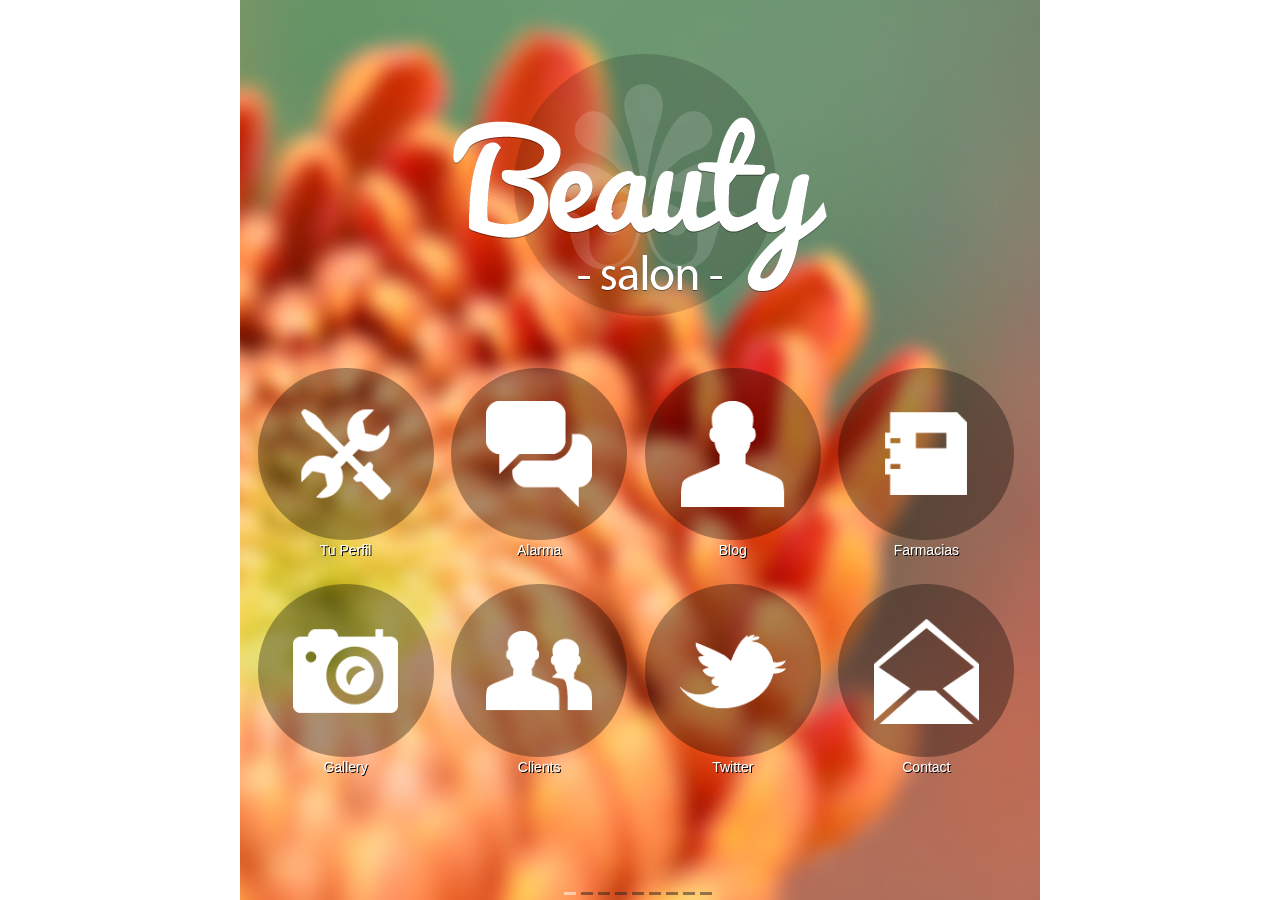
==== index.html @ 7cb4a7c5 "local store 3" ====
<!DOCTYPE html PUBLIC "-//W3C//DTD XHTML 1.0 Transitional//EN" "http://www.w3.org/TR/xhtml1/DTD/xhtml1-transitional.dtd">
<html xmlns="http://www.w3.org/1999/xhtml">
<head>
<meta http-equiv="Content-Type" content="text/html; charset=utf-8" />
<meta name="viewport" content="width=device-width, initial-scale=1, maximum-scale=1" />
<meta name="apple-mobile-web-app-capable" content="yes" />
<meta name="apple-mobile-web-app-status-bar-style" content="black" />
<link rel="apple-touch-icon" href="images/apple-touch-icon.png" />
<link rel="apple-touch-startup-image" href="images/apple-touch-startup-image-320x460.png" />
<meta name="author" content="FamousThemes" />
<meta name="description" content="GoMobile - A next generation web app theme" />
<meta name="keywords" content="mobile web app, mobile template, mobile design, mobile app design, mobile app theme, mobile wordpress theme, my mobile app" />
<title>Pildora</title>
<link type="text/css" rel="stylesheet" href="css/style.css"/>
<link type="text/css" rel="stylesheet" href="colors/beauty/beauty.css"/>
<link type="text/css" rel="stylesheet" href="css/idangerous.swiper.css"/>
<link type="text/css" rel="stylesheet" href="css/swipebox.css"/>
<link href='http://fonts.googleapis.com/css?family=Courgette' rel='stylesheet' type='text/css'/>
<script type="text/javascript" src="js/jquery-1.10.1.min.js"></script>
<script src="js/jquery.validate.min.js" type="text/javascript"></script>

<!-- guarda en el localstorage cada vez que digita un dato-->
<script>

function checkLocalStorageSupport() {
 try {
   return 'localStorage' in window && window['localStorage'] !== null; } catch (e) {
   return false;
 }
}

function onClick()
  {
  if(checkLocalStorageSupport)
  {
  window.localStorage.setItem("NumeroPastas",document.getElementById("NumeroPastas").value);
  
  var NumeroPastas = window.localStorage.getItem("NumeroPastas");
  
  alert(NumeroPastas);
  
  	}
  }
  
  
        
</script>
</head>
<body>
  <div id="header">
      <div class="gohome radius20"><a href="#"><img src="images/icons/home.png" alt="" title="" /></a></div>
      <div class="gomenu radius20"><a href="#" onclick="swiperParent.swipeTo(8);"><img src="images/icons/contact.png" alt="" title="" /></a></div>
  </div>
  <div class="swiper-container swiper-parent">
    <div class="swiper-wrapper">
    
      <!--Menu page-->
      <div class="swiper-slide sliderbg_menu">
          <div class="swiper-container swiper-nested">
                   <div class="swiper-wrapper">
                        <div class="swiper-slide">
                                  <div class="slide-inner">
                                        <div class="logo"><a href="#"><img src="colors/beauty/images/logo.png" alt="" title="" border="0" /></a></div>
                                        <div class="menu">
                                        <ul>
                                        <li><a href="#"><div class="round_img"><img src="images/icons/tools.png" alt="" title="" /></div><span>Tu Perfil</span></a></li>
                                        <li><a href="#"><div class="round_img"><img src="images/icons/blog.png" alt="" title="" /></div><span>Alarma</span></a></li>
                                        <li><a href="#"><div class="round_img"><img src="images/icons/about.png" alt="" title="" /></div><span>Blog</span></a></li>
                                        <li><a href="#"><div class="round_img"><img src="images/icons/docs.png" alt="" title="" /></div><span>Farmacias</span></a></li>
                                        <li><a href="#"><div class="round_img"><img src="images/icons/photos.png" alt="" title="" /></div><span>Gallery</span></a></li>
                                        <li><a href="#"><div class="round_img"><img src="images/icons/clients.png" alt="" title="" /></div><span>Clients</span></a></li>
                                        <li><a href="#"><div class="round_img"><img src="images/icons/twitter.png" alt="" title="" /></div><span>Twitter</span></a></li>
                                        <li><a href="#"><div class="round_img"><img src="images/icons/contact.png" alt="" title="" /></div><span>Contact</span></a></li>
                                        </ul>
                                        <div class="clearfix"></div>
                                        </div>
                                 </div>
                         </div>
                   </div>
                  <div class="swiper-scrollbar"></div>
          </div> 
      </div>
      
      <!--Page 1 content Configurar Alarma -->
      <div class="swiper-slide sliderbg">
      <div class="swiper-container swiper-nested">
               <div class="swiper-wrapper">
                    <div class="swiper-slide">
                              <div class="slide-inner">
                                        <div class="pages_container">
                                        
                                        <h2 class="page_title">Configurar Alarma</h2>
                                            <h2 id="Note"></h2>
                                            <div class="form">
                                            <form class="cmxform" id="CommentForm" method="post" onsubmit="onClick()">
                                            <label>Número de pastas:</label>
                                            <input type="number" name="NumeroPastas" id="NumeroPastas" value="" class="form_input radius4 required storage" />
                                            <label>Hora de la alarma diaria:</label>
                                            <input type="time" name="horaAlarma" id="horaAlarma" value="" class="form_input radius4 required storage" />
                                            <label>Marca de las pastas:</label>
                                            <input type="text" name="marcaPasta" id="marcaPasta" value="" class="form_input radius4 required storage" />
                                            <input type="submit" name="submit" class="form_submit radius4 green green_borderbottom" id="submit" value="Guardar"  />
                                            <input class="" type="hidden" name="to"  value="youremaill@yourwebsiteee.com" />
                                            <input class="" type="hidden" name="subject" value="Contacf form message" />
                                            <label id="loader" style="display:none;"><img src="images/loader.gif" alt="Loading..." id="LoadingGraphic" /></label>
                                            </form>
                                            </div>
                                        </div>
                                        <!--End of page container-->
                              </div>
                    </div>
              </div>
              <div class="swiper-scrollbar"></div>
     </div>
     </div>
     
           <!--Page 2 content-->
      <div class="swiper-slide sliderbg">
      <div class="swiper-container swiper-nested">
               <div class="swiper-wrapper">
                    <div class="swiper-slide">
                              <div class="slide-inner">
                                        <div class="pages_container">
                                        	<h2 class="page_title">Tus Pastas</h2>
                                            <ul class="listing_detailed">
                                                <li><a href="#">29/Sep/2013</a></li>
                                                <li><a href="#">30/Sep/2013</a></li>
                                                <li><a href="#">31/Sep/2013</a></li>
                                            </ul>
                                        </div>
                                        <!--End of page container-->
                              </div>
                    </div>
              </div>
              <div class="swiper-scrollbar"></div>
     </div>
     </div>
     
      <!--Page 1 content-->
      <div class="swiper-slide sliderbg">
      <div class="swiper-container swiper-nested">
               <div class="swiper-wrapper">
                    <div class="swiper-slide">
                              <div class="slide-inner">
                                        <div class="pages_container">
                                        <h2 class="page_title">About Us</h2>
                                        <div class="image_single radius4"><img src="images/page_photo.jpg" alt="" title="" border="0" /></div>
                                        <div class="image_caption red red_borderbottom radius4">Image title</div>
                                        <h3>Imagination is our power</h3>
                                        <blockquote>Design is the fundamental soul of a human-made creation that ends up expressing itself in successive outer layers of the product or service. <span class="quote_author">-Steve Jobs</span></blockquote>
                                        
                                        <h3>Just a simple listing</h3>
                                        <ul class="listing">
                                        <li>Proin dignissim risus ut quam aliquam dignissim.</li>
                                        <li>Nunc erat eros, cursus et commodo vitae, pulvinar ac libero.</li>
                                        <li>In erat elit, bibendum vitae commodo vitae, bibendum non justo.</li>
                                        </ul>
                                        <h3>A more detailed listing</h3>
                                        <ul class="listing_detailed">
                                        <li><a href="#">Proin dignissim risus</a></li>
                                        <li><a href="#">Nunc erat eros, cursus et</a></li>
                                        <li><a href="#">In erat elit, bibendum</a></li>
                                        </ul>
                                        
                                        <h2>Toggle styles</h2>
        
                                        <div class="toogle_wrap radius8">
                                            <div class="trigger"><a href="#">toggle with text</a></div>
                                
                                            <div class="toggle_container">
                                            <p>
                                        Lorem ipsum <a href="#">dolor sit amet</a>, consectetur adipisicing elit, sed do eiusmod tempor incididunt ut labore et dolore magna aliqua. Ut enim ad minim veniam, quis nostrud exercitation ullamco laboris nisi ut aliquip ex ea commodo consequat.
                                            </p>
                                            </div>
                                        </div>
        
                                        <div class="toogle_wrap radius8">
                                            <div class="trigger"><a href="#">toggle with lists</a></div>
                                
                                            <div class="toggle_container">
                                            <ul class="listing_detailed">
                                            <li>Consectetur adipisicing elit sed</li>
                                            <li>Sed do eiusmod tempor incididunt</li>
                                            <li>Ut enim ad minim veniam</li>
                                            </ul>
                                            </div>
                                        </div> 
        
                                        <h2>Some flexible <span class="tag">tabs</span></h2>
                                        
                                        <ul id="tabsmenu" class="tabsmenu">
                                            <li class="active"><a href="#tab1">Text tab</a></li>
                                            <li><a href="#tab2">Listing tab</a></li>
                                            <li><a href="#tab3">Quote tab</a></li>
                                        </ul>
                                        <div id="tab1" class="tabcontent">
                                            <h4>Simple text title</h4>
                                            <p>
                                        Lorem ipsum dolor sit amet, consectetur adipisicing elit, sed do eiusmod tempor incididunt ut labore et dolore magna aliqua. Ut enim ad minim veniam, quis nostrud exercitation ullamco laboris nisi ut aliquip ex ea commodo consequat.
                                            </p>
                                        </div>
                                        <div id="tab2" class="tabcontent">
                                            <h4>Listing title</h4>
                                            <ul class="listing">
                                            <li>Consectetur adipisicing elit sed</li>
                                            <li>Sed do eiusmod tempor incididunt</li>
                                            <li>Ut enim ad minim veniam</li>
                                            </ul>
                                        </div>
                                
                                        <div id="tab3" class="tabcontent">
                                            <h4>Quote title</h4>
                                            <blockquote>Design is the fundamental soul of a human-made creation that ends up expressing itself in successive outer layers of the product or service. <span class="quote_author">-Steve Jobs</span></blockquote>
                                        </div>       
                                        
                                        <h2>Some buttons styles</h2>
                                        <a href="#" class="button_12 green green_borderbottom radius4">Button 1/2</a>  <a href="#" class="button_12 blue blue_borderbottom radius4">Button 1/2</a>
                                        <a href="#" class="button_12 red red_borderbottom radius4">Button 1/2</a>  <a href="#" class="button_12 orange orange_borderbottom radius4">Button 1/2</a> 
                                        <a href="#" class="button_12 black black_borderbottom radius4">Button 1/2</a>  <a href="#" class="button_12 gray gray_borderbottom radius4">Button 1/2</a>  
                                        <a href="#" class="button_11 bluegreen bluegreen_borderbottom radius4">Full width button</a>
                                        
                                        <div class="clearfix"></div>
      									<div class="scrolltop radius20"><a href="#"><img src="images/icons/top.png" alt="Go on top" title="Go on top" /></a></div>
                                        </div>
                                        <!--End of page container-->
                              </div>
                    </div>
              </div>
              <div class="swiper-scrollbar"></div>
     </div>
     </div>
      

 
     <!--Page 4 content-->
      <div class="swiper-slide sliderbg">
      <div class="swiper-container swiper-nested">
               <div class="swiper-wrapper">
                    <div class="swiper-slide">
                              <div class="slide-inner">
                                        <div class="pages_container">
                                        <h2 class="page_title">Portfolio</h2>
                                        <div class="toogle_wrap">
                                            <div class="trigger"><a href="#">portfolio categories</a></div>
                                            <div class="toggle_container">
                                            <ul class="listing_detailed">
                                            <li><a href="#">webdesign work</a></li>
                                            <li><a href="#">painted illustrations</a></li>
                                            <li><a href="#">programming and javascript</a></li>
                                            </ul>
                                            </div>
                                        </div>
                                        <div class="portfolio_item radius8">
                                             <div class="portfolio_image"><a rel="gallery-1" href="images/portfolio_thumb.jpg" class="swipebox" title="Webdesign work"><img src="images/portfolio_thumb.jpg" alt="" title="" border="0" /></a></div>
                                                 <div class="portfolio_details">
                                                 <h4>Webdesign work</h4>
                                                 <p>Nullam et scelerisque erat. Cras vestibulum justo...</p>
                                                 <a rel="gallery-2" href="images/portfolio_thumb.jpg" class="swipebox view_details" title="Webdesign work">view details</a>
                                                 </div>
                                        </div>
                                        <div class="portfolio_item radius8">
                                             <div class="portfolio_image"><a rel="gallery-1" href="images/portfolio_thumb2.jpg" class="swipebox" title="Webdesign work"><img src="images/portfolio_thumb2.jpg" alt="" title="" border="0" /></a></div>
                                                 <div class="portfolio_details">
                                                 <h4>Mobile development</h4>
                                                 <p>Cras vestibulum justo eget lorem semper ac facilisis...</p>
                                                 <a rel="gallery-2" href="images/portfolio_thumb2.jpg" class="swipebox view_details" title="Webdesign work">view details</a>
                                                 </div>
                                        </div>
                                        <div class="portfolio_item radius8">
                                             <div class="portfolio_image"><a rel="gallery-1" href="images/portfolio_thumb3.jpg" class="swipebox" title="Webdesign work"><img src="images/portfolio_thumb3.jpg" alt="" title="" border="0" /></a></div>
                                                 <div class="portfolio_details">
                                                 <h4>Applications</h4>
                                                 <p>Sed ut felis non arcu pulvinar molestie....</p>
                                                 <a rel="gallery-2" href="images/portfolio_thumb3.jpg" class="swipebox view_details" title="Webdesign work">view details</a>
                                                 </div>
                                        </div>
                                        <div class="clearfix"></div>
                                        
                                        <h3>Portfolio with round images</h3>
                                        <div class="portfolio_item radius8">
                                             <div class="portfolio_image_round"><a rel="gallery-1" href="images/portfolio_thumb.jpg" class="swipebox" title="Webdesign work"><img src="images/portfolio_thumb.jpg" alt="" title="" border="0" /></a></div>
                                                 <div class="portfolio_details">
                                                 <h4>Webdesign work</h4>
                                                 <p>Nullam et scelerisque erat. Cras vestibulum justo...</p>
                                                 <a rel="gallery-2" href="images/portfolio_thumb.jpg" class="swipebox view_details" title="Webdesign work">view details</a>
                                                 </div>
                                        </div>
                                         <div class="portfolio_item radius8">
                                             <div class="portfolio_image_round"><a rel="gallery-1" href="images/portfolio_thumb2.jpg" class="swipebox" title="Webdesign work"><img src="images/portfolio_thumb2.jpg" alt="" title="" border="0" /></a></div>
                                                 <div class="portfolio_details">
                                                 <h4>Mobile development</h4>
                                                 <p>Cras vestibulum justo eget lorem semper ac facilisis...</p>
                                                 <a rel="gallery-2" href="images/portfolio_thumb2.jpg" class="swipebox view_details" title="Webdesign work">view details</a>
                                                 </div>
                                        </div>
                                        <div class="portfolio_item radius8">
                                             <div class="portfolio_image_round"><a rel="gallery-1" href="images/portfolio_thumb3.jpg" class="swipebox" title="Webdesign work"><img src="images/portfolio_thumb3.jpg" alt="" title="" border="0" /></a></div>
                                                 <div class="portfolio_details">
                                                 <h4>Applications</h4>
                                                 <p>Sed ut felis non arcu pulvinar molestie....</p>
                                                 <a rel="gallery-2" href="images/portfolio_thumb3.jpg" class="swipebox view_details" title="Webdesign work">view details</a>
                                                 </div>
                                        </div>
                                           
                                        <div class="clearfix"></div>
      									<div class="scrolltop radius20"><a href="#"><img src="images/icons/top.png" alt="Go on top" title="Go on top" /></a></div>
                                        </div>
                                        <!--End of page container-->
                              </div>
                    </div>
              </div>
              <div class="swiper-scrollbar"></div>
     </div>
     </div>
     
      <!--Page 5 content-->
      <div class="swiper-slide sliderbg">
      <div class="swiper-container swiper-nested">
               <div class="swiper-wrapper">
                    <div class="swiper-slide">
                              <div class="slide-inner">
                                        <div class="pages_container">
                                        <h2 class="page_title">Photo Gallery 1/3</h2>
                                            <ul class="photo_gallery_13">
                                            <li><a rel="gallery-3" href="images/photos/photo1.jpg" title="Photo title" class="swipebox"><img src="images/photos/photo1.jpg" alt="image"/></a></li>
                                            <li><a rel="gallery-3" href="images/photos/photo2.jpg" title="Photo title" class="swipebox"><img src="images/photos/photo2.jpg" alt="image"/></a></li>
                                            <li><a rel="gallery-3" href="images/photos/photo3.jpg" title="Photo title" class="swipebox"><img src="images/photos/photo3.jpg" alt="image"/></a></li>
                                            <li><a rel="gallery-3" href="images/photos/photo4.jpg" title="Photo title" class="swipebox"><img src="images/photos/photo4.jpg" alt="image"/></a></li>
                                            <li><a rel="gallery-3" href="images/photos/photo5.jpg" title="Photo title" class="swipebox"><img src="images/photos/photo5.jpg" alt="image"/></a></li>
                                            <li><a rel="gallery-3" href="images/photos/photo6.jpg" title="Photo title" class="swipebox"><img src="images/photos/photo6.jpg" alt="image"/></a></li>
                                            </ul>
                                        <h2>Photo Gallery 1/2</h2>
                                            <ul class="photo_gallery_12">    
                                            <li><a rel="gallery-4" href="images/photos/photo7.jpg" title="Photo title" class="swipebox"><img src="images/photos/photo7.jpg" alt="image"/></a></li>
                                            <li><a rel="gallery-4" href="images/photos/photo8.jpg" title="Photo title" class="swipebox"><img src="images/photos/photo8.jpg" alt="image"/></a></li>
                                            <li><a rel="gallery-4" href="images/photos/photo9.jpg" title="Photo title" class="swipebox"><img src="images/photos/photo9.jpg" alt="image"/></a></li>
                                            <li><a rel="gallery-4" href="images/photos/photo10.jpg" title="Photo title" class="swipebox"><img src="images/photos/photo10.jpg" alt="image"/></a></li>
                                            
                                            </ul>
                                        <h2>Photo Gallery 1/1</h2>    
                                            <ul class="photo_gallery_11">
                                            <li><a rel="gallery-5" href="images/photos/photo11.jpg" title="Photo title" class="swipebox"><img src="images/photos/photo11.jpg" alt="image"/></a></li>
                                            </ul>
                                        <h2 class="page_title">Round corners 1/3</h2>
                                            <ul class="photo_gallery_13_round">
                                            <li><a rel="gallery-6" href="images/photos/photo1.jpg" title="Photo title" class="swipebox"><img src="images/photos/photo12.jpg" alt="image"/></a></li>
                                            <li><a rel="gallery-6" href="images/photos/photo2.jpg" title="Photo title" class="swipebox"><img src="images/photos/photo2.jpg" alt="image"/></a></li>
                                            <li><a rel="gallery-6" href="images/photos/photo3.jpg" title="Photo title" class="swipebox"><img src="images/photos/photo3.jpg" alt="image"/></a></li>
                                            <li><a rel="gallery-6" href="images/photos/photo4.jpg" title="Photo title" class="swipebox"><img src="images/photos/photo4.jpg" alt="image"/></a></li>
                                            <li><a rel="gallery-6" href="images/photos/photo5.jpg" title="Photo title" class="swipebox"><img src="images/photos/photo5.jpg" alt="image"/></a></li>
                                            <li><a rel="gallery-6" href="images/photos/photo6.jpg" title="Photo title" class="swipebox"><img src="images/photos/photo6.jpg" alt="image"/></a></li>
                                            </ul>
                                         <div class="clearfix"></div> 
     									 <div class="scrolltop radius20"><a href="#"><img src="images/icons/top.png" alt="Go on top" title="Go on top" /></a></div>
                                        </div>
                                        <!--End of page container-->
                              </div>
                    </div>
              </div>
              <div class="swiper-scrollbar"></div>
     </div>
     </div>
      <!--Page 7 content-->
      <div class="swiper-slide sliderbg">
      <div class="swiper-container swiper-nested">
               <div class="swiper-wrapper">
                    <div class="swiper-slide">
                              <div class="slide-inner">
                                        <div class="pages_container">
                                        <h2 class="page_title">Our Clients</h2>
                                       <div class="client_row"> 
                                        <div class="service_box">
                                          <div class="services_icon"><img src="images/icons/clients.png" alt="" title="" /></div>
                                          <div class="service_content">
                                          <h4>Web company</h4>
                                          <p>Lorem ipsum dolor sit amet, <a href="#"><strong>consectetur adipisicing elit</strong></a>, sed do eiusmod tempor</p>
                                          </div>
                                        </div> 
                                        <h3>Things we done for this client:</h3>
                                        <ul class="listing">
                                        <li>Proin dignissim risus ut quam aliquam dignissim.</li>
                                        <li>Nunc erat eros, cursus et commodo vitae, pulvinar ac libero.</li>
                                        <li>In erat elit, bibendum vitae commodo vitae, bibendum non justo.</li>
                                        </ul> 
                                        <a href="#" class="button_12 green green_borderbottom radius4">See work</a>  <a href="#" class="button_12 blue blue_borderbottom radius4">Client web</a> 
                                      </div>
                                      <div class="client_row">                                  
                                        <div class="service_box">
                                          <div class="services_icon"><img src="images/icons/clients.png" alt="" title="" /></div>
                                          <div class="service_content">
                                          <h4>Design company</h4>
                                          <p>Lorem ipsum dolor sit <a href="#">amet consectetur</a> adipisicing elit, <strong>sed do eiusmod</strong> tempor</p>
                                          </div>
                                        </div>
                                        <h3>Things we done for this client:</h3>
                                        <ul class="listing">
                                        <li>Proin dignissim risus ut quam aliquam dignissim.</li>
                                        <li>Nunc erat eros, cursus et commodo vitae, pulvinar ac libero.</li>
                                        <li>In erat elit, bibendum vitae commodo vitae, bibendum non justo.</li>
                                        </ul>
                                        <a href="#" class="button_12 green green_borderbottom radius4">See work</a>  <a href="#" class="button_12 blue blue_borderbottom radius4">Client web</a>  
                                      </div>
                                      
                                      
                                        <div class="clearfix"></div>
    					<div class="scrolltop radius20"><a href="#"><img src="images/icons/top.png" alt="Go on top" title="Go on top" /></a></div>
                                        </div>
                                        <!--End of page container-->
                              </div>
                    </div>
              </div>
              <div class="swiper-scrollbar"></div>
     </div>
     </div>
      <!--Page 8 content-->
      <div class="swiper-slide sliderbg">
      <div class="swiper-container swiper-nested">
               <div class="swiper-wrapper">
                    <div class="swiper-slide">
                              <div class="slide-inner">
                                        <div class="pages_container">
                                        <h2 class="page_title">Latest Tweets</h2>
                                        <div class="tweet"></div>
                                        <a href="#" class="button_11 blue">Follow Us!</a>
                                        <div class="clearfix"></div>
										<div class="scrolltop radius20"><a href="#"><img src="images/icons/top.png" alt="Go on top" title="Go on top" /></a></div>
                                        </div>
                                        <!--End of page container-->
                              </div>
                    </div>
              </div>
              <div class="swiper-scrollbar"></div>
     </div>
     </div>
      <!--Page 9 content-->
      <div class="swiper-slide sliderbg">
      <div class="swiper-container swiper-nested">
               <div class="swiper-wrapper">
                    <div class="swiper-slide">
                              <div class="slide-inner">
                                        <div class="pages_container">
                                        
                                        <h2 class="page_title">Configurar Alarma</h2>
                                            <h2 id="Note"></h2>
                                            <div class="form">
                                            <form class="cmxform" id="CommentForm" method="post" action="">
                                            <label>Número de pastas:</label>
                                            <input type="number" name="NumeroPastas" id="NumeroPastas" value="" class="form_input radius4 required" />
                                            <label>Hora de la alarma diaria:</label>
                                            <input type="time" name="horaAlarma" id="horaAlarma" value="" class="form_input radius4 required" />
                                            <label>Marca de las pastas:</label>
                                            <input type="text" name="marcaPasta" id="marcaPasta" value="" class="form_input radius4 required" />
                                            <input type="submit" name="submit" class="form_submit radius4 green green_borderbottom" id="submit" value="Guardar" />
                                            <input class="" type="hidden" name="to"  value="youremaill@yourwebsiteee.com" />
                                            <input class="" type="hidden" name="subject" value="Contacf form message" />
                                            <label id="loader" style="display:none;"><img src="images/loader.gif" alt="Loading..." id="LoadingGraphic" /></label>
                                            </form>
                                            </div>

                                            
                                      
                                        <h2>Give Us a call</h2>    
                                        <a href="tel:123 456 789" class="call_button radius8">Click To Call Now!</a>
                                        <a href="http://maps.google.com/maps?q=houston+usa&amp;hl=ro&amp;sll=37.0625,-95.677068&amp;sspn=53.961216,114.169922&amp;hnear=Houston,+Harris,+Texas&amp;t=m&amp;z=5" class="map_button radius8">View our location</a>  

                                        <div class="clearfix"></div>
                                        <div class="scrolltop radius20"><a href="#"><img src="images/icons/top.png" alt="Go on top" title="Go on top" /></a></div>    
                                        </div>
                                        <!--End of page container-->
                              </div>
                    </div>
              </div>
              <div class="swiper-scrollbar"></div>
     </div>
     </div>
       
     <!--End of pages--> 

    </div>
    <div class="pagination"></div>
  </div>
<script type="text/javascript" src="js/jquery.swipebox.js"></script>
<script type="text/javascript" src="js/idangerous.swiper-2.1.min.js"></script>
<script type="text/javascript" src="js/idangerous.swiper.scrollbar-2.1.js"></script>
<script type="text/javascript" src="js/jquery.tabify.js"></script>
<script type="text/javascript" src="js/jquery.fitvids.js"></script>
<script type="text/javascript" src="js/code.js"></script>
<script type="text/javascript" src="js/load.js"></script>
<!--Twitter Feed-->
<script type="text/javascript" src="js/twitter/jquery.tweet.js" charset="utf-8"></script>
<script type="text/javascript" charset="utf-8">
var $ = jQuery.noConflict();  
jQuery(function($){
$(".tweet").tweet({
  modpath: 'js/twitter/',
  join_text: "auto",
  username: "famousthemes",
  count: 5,
  auto_join_text_default: "we said,",
  auto_join_text_ed: "we",
  auto_join_text_ing: "we were",
  auto_join_text_reply: "we replied",
  auto_join_text_url: "we were checking out",
  loading_text: "loading tweets..."
});
});
</script>
<script type="text/javascript">  
function ajaxContact(theForm) {
var $ = jQuery;
$('#loader').fadeIn();
var formData = $(theForm).serialize(),
note = $('#Note');
$.ajax({
type: "POST",
url: "contact-send.php",
data: formData,
success: function(response) {
if ( note.height() ) {			
note.fadeIn('fast', function() { $(this).hide(); });
} else {
note.hide();
}
$('#LoadingGraphic').fadeOut('fast', function() {
//$(this).remove();
if (response === 'success') {
	
	$('#formtitle').hide();
	
}
// Message Sent? Show the 'Thank You' message and hide the form
result = '';
c = '';
if (response === 'success') { 
	result = 'Your message has been sent. Thank you!';
	c = 'success';
} else {
	result = response;
	c = 'error';
}
note.removeClass('success').removeClass('error').text('');
var i = setInterval(function() {
	if ( !note.is(':visible') ) {
		note.html(result).addClass(c).slideDown('fast');
		clearInterval(i);
	}
}, 40);    
}); // end loading image fadeOut
}
});
return false;
}
</script>  
</body>
</html>
---- css/style.css ----
/* Template Version: 2.0 (Latest Update 08 May 2014) 
/* CSS Reset 
/*-----------------------------------------------------------------------------------*/

html, body, div, span, applet, object, iframe, h1, h2, h3, h4, h5, h6, p, blockquote, pre, a, abbr, acronym, address, big, cite, code, del, dfn, em, font, img, ins, kbd, q, s, samp, small, strike, strong, sub, sup, tt, var, b, u, i, center, dl, dt, dd, ol, ul, li, fieldset, form, label, legend, table, caption, tbody, tfoot, thead, tr, th, td { margin: 0; padding: 0; border: 0; outline: 0; font-size: 100%; vertical-align: baseline; background: transparent; } body { line-height: 1; } ol, ul { list-style: none; } blockquote, q { quotes: none; } blockquote:before, blockquote:after, q:before, q:after { content: ''; content: none; } :focus { outline: 0; } ins { text-decoration: none; } del { text-decoration: line-through; } table { border-collapse: collapse; border-spacing: 0; }

.clearfix:after { content: "."; display: block; height: 0; clear: both; visibility: hidden; } .clearfix { display: inline-block; } /* Hide from IE Mac \*/ .clearfix { display: block; } /* End hide from IE Mac */ .none { display: none; } /* End Clearfix */

/* General Setup
/*-----------------------------------------------------------------------------------*/
html{ height:100%;}
body{font-family:Arial, Helvetica, sans-serif;padding:0;font-size:12px;margin:0 auto;height: 100%;position: relative;line-height:19px;}
a, span.tag{ text-decoration:none;}
a.view_details{padding:0 0 0 15px;}
.swiper-container{ width:800px;height: 100%;}
#header{ position:absolute; top:-100px; left:0px; z-index:9999; width:100%; height:40px;padding:6px 0%;}

/* Headings
/*------------------------------------------*/
h1, h2, h3, h4, h5, h6{font-weight:normal; margin:0px;padding:10px 0 20px 0;clear:both; letter-spacing:-1px;}
h1{ font-size:30px;}
h2{ font-size:26px;}
h3{ font-size:22px;}
h4{ font-size:18px;}
h5{ font-size:14px;}
h6{ font-size:12px;}
p{ padding:0 0 10px 0; margin:0px;}
h2.page_title{ font-size:30px;padding:0 0 20px 0;}
h2.post_title{ font-size:26px;padding:0 0 20px 0; line-height:28px;}
/* Border radius
/*------------------------------------------*/
.radius4{-webkit-border-radius:4px;-moz-border-radius:4px;border-radius:4px;}
.radius6{-webkit-border-radius:6px;-moz-border-radius:6px;border-radius:6px;}
.radius8{-webkit-border-radius:8px;-moz-border-radius:8px;border-radius:8px;}
.radius20{-webkit-border-radius:20px;-moz-border-radius:20px;border-radius:20px;}

/*----------bottom bullets pagination---------------*/
.pagination {position: absolute;z-index: 20;left:0px;bottom:5px;text-align:center;width:100%;}
.swiper-pagination-switch {display: inline-block;width:12px;height:3px;background: #222;margin-right: 5px;opacity: 0.5;cursor: pointer;}
.swiper-active-switch {background: #fff;}
/*----------header and footer buttons---------------*/
.gohome{ width:40px; height:40px; float:left; margin:0 0 0 10px;}
.gohome a{ color:#FFFFFF; text-decoration:none; font-weight:bold; font-size:12px; display:block; text-align:center;}
.gohome a img{display:inline-block;max-height:25px; margin:5px 0 0 0;}

.gomenu{ width:40px; height:40px;float:right;margin:0 10px 0 0;}
.gomenu a{ color:#FFFFFF; text-decoration:none; font-weight:bold; font-size:12px; display:block; text-align:center;}
.gomenu a img{display:inline-block;max-height:25px; margin:6px 0 0 0;}

.scrolltop{ width:40px; height:40px;margin:auto; display:block;}
.scrolltop a{ color:#FFFFFF; text-decoration:none; font-weight:bold; font-size:12px; display:block; text-align:center;}
.scrolltop a img{display:inline-block;max-height:28px; margin:5px 0 0 0;}
/*----------page buttons---------------*/
a.button_12{ width:48%; margin:0 1% 10px 1%;padding:10px 0; float:left; display:block;font-size:18px; text-decoration:none; text-align:center;}
a.button_11{ width:98%; margin:0 0 10px 1%;padding:10px 0; float:left; display:block;font-size:18px; text-decoration:none; text-align:center;}
.green{ background-color:#85af5d;}
.blue{ background-color:#29aae3;}
.darkblue{ background-color:#035792;}
.red{ background-color:#c53238;}
.purple{ background-color:#8b2767;}
.pink{ background-color:#f87c68;}
.orange{ background-color:#f17225;}
.black{ background-color:#272625;}
.gray{ background-color:#6e6e6e;}
.yellow{ background-color:#ffb606;}
.bluegreen{ background-color:#06a78b;}

.green_borderbottom{border-bottom:3px #759a51 solid;}
.blue_borderbottom{border-bottom:3px #198bbd solid;}
.red_borderbottom{border-bottom:3px #8e262c solid;}
.purple_borderbottom{border-bottom:3px #671a4b solid;}
.pink_borderbottom{border-bottom:3px #d36755 solid;}
.orange_borderbottom{border-bottom:3px #c55512 solid;}
.black_borderbottom{border-bottom:3px #000000 solid;}
.gray_borderbottom{border-bottom:3px #535150 solid;}
.yellow_borderbottom{border-bottom:3px #e3a000 solid;}
.bluegreen_borderbottom{border-bottom:3px #058770 solid;}
.darkblue_borderbottom{border-bottom:3px #003a62 solid;}

/* Page layout and elements
/*------------------------------------------*/
.image_single{ padding:5px; margin-bottom:10px;}
.image_single img{display:block;max-width:100%;}
.image_caption{ width:100%; text-align:center; color:#FFFFFF;padding:10px 0; font-size:18px;margin-bottom:10px;}

blockquote{padding:10px 0; font-style:italic; margin-bottom:10px;}
span.quote_author{ font-style:normal; font-weight:bold; text-decoration:underline;}
ul.listing{ list-style:none; padding:0 0 10px 0;}
ul.listing li { padding:5px 0 5px 10px; margin:0 0 10px 10px; border-left:2px #ececec solid;}
ul.listing_detailed{ list-style:none; padding:0 0 10px 0;}
ul.listing_detailed li { padding:5px 0 5px 40px; margin:0 0 10px 0;}
ul.listing_detailed li a{}

/* Toggle
/*------------------------------------------*/
.toogle_wrap{width:92%; padding:3% 4%; margin:0 0 10px 0;}
.trigger{padding:0px;margin:0;}
.trigger a{text-decoration: none;display: block; padding:2px 0 2px 0;font-size:16px;font-weight:normal; }
.toggle_container{overflow: hidden;padding:15px 0 0 0;clear: both;}

.toogle_wrap_blog{width:92%; padding:3% 4%; margin:0 0 10px 0;}
.trigger_blog{padding:0px;margin:0;}
.trigger_blog a{text-decoration: none;display: block; padding:2px 0 2px 0;font-size:16px;font-weight:normal; }
.toggle_container_blog{overflow: hidden;padding:15px 0 0 0;clear: both;}

/* Tabs
/*------------------------------------------*/
ul.tabsmenu{ padding:0; position:relative; bottom:-1px;}
ul.tabsmenu li a{ width:31.2%; float:left; padding:12px 0 12px 0; margin:0 2% 0 0;text-align:center;}
ul.tabsmenu li:last-child a{ float:right; margin:0 0 0 0;}
ul.tabsmenu li.active a{font-weight:bold;}
.tabcontent{ padding:5% 4%; clear:both; margin:0 0 10px 0;}
/*-----------------Photo Gallery style-------------------*/

ul.photo_gallery_13{ width:100%; list-style:none; padding:0px; margin:0 0 10px 0; float:left; clear:both;}
ul.photo_gallery_13 li{ width:28.6%; padding:1%; float:left; margin:1%;}
ul.photo_gallery_13 li img{ max-width:94%; display:block; padding:3%;}

ul.photo_gallery_13_round{ width:100%; list-style:none; padding:0px; margin:0 0 10px 0; float:left; clear:both;}
ul.photo_gallery_13_round li{ width:28.5%; padding:1%; float:left; margin:1%;}
ul.photo_gallery_13_round li img{ max-width:100%; display:block;}

ul.photo_gallery_12{ width:100%; list-style:none; padding:0px; margin:0 0 10px 0; float:left; clear:both;}
ul.photo_gallery_12 li{ width:45.3%; padding:1%; float:left;  margin:1%;}
ul.photo_gallery_12 li img{ max-width:96%; display:block;padding:2%;}

ul.photo_gallery_11{ width:100%; list-style:none; padding:0px; margin:0 0 10px 0; float:left; clear:both;}
ul.photo_gallery_11 li{ width:99.5%; padding:0; float:left; margin:0px 0 10px 0;}
ul.photo_gallery_11 li img{ max-width:96%; display:block;padding:2%;}

/*-----------------Blog posts style-------------------*/
ul.posts{ padding:0px; margin:0px; width:100%; display:block;}
ul.posts li.post{ width:100%; height:80px; margin:0 0 10px 0; position:relative;}
.post_left{width:25%; height:80px; text-align:center;position:absolute; top:0px; left:0px; }
span.day{ display:block; font-size:40px; padding:15px 0 0 0;}
span.month{ display:block; font-size:22px; padding:10px 0 0 0;}
.post_right_reveal{width:60%; height:80px; position:absolute; top:0px; left:25%;padding:0 0 0 5%; z-index:99;}
.post_right_unreveal{width:60%; height:80px; position:absolute; top:0px; left:25%;padding:0 0 0 5%; z-index:88; line-height:24px;font-size:14px;}
.post_right_reveal h4{ padding:10px 10px 0 0; font-size:16px; line-height:20px;}
.post_right_unreveal a{font-weight:bold;}
a.post_more{display:block;position:absolute; top:0px; right:0px;  width:10%; height:80px;overflow:hidden;}
span.post_comments{ display:block; padding:0 0 0 25px;}
a.post_readmore{ padding:0 0 0 15px;font-weight:normal; font-size:12px;}
#loadMore{width:92%; padding:3% 4%; margin:0 0 10px 0; text-align:center; font-size:14px; display:block; cursor:pointer;}
#showLess{width:92%; padding:3% 4%; margin:0 0 10px 0; text-align:center; font-size:14px; display:none;}

.post_details_page{ }
a.backtoblog{width:92%; padding:3% 4%; margin:-10px 0 15px 0; text-align:center; font-size:14px; display:block; cursor:pointer;}

.comment_row{ width:100%; float:left; clear:both; padding:0 0 5px 0; margin:0 0 10px 0;}
.comm_avatar{float:left;}
.comm_avatar img{ display:block; width:50px; height:50px;}
.comm_content{ float:left; width:75%; padding:0 0 0 5%; font-style:italic;}

/*-----------------Video page style-------------------*/
.videocontainer{ max-width:96%; padding:2%; display: block; margin:0 0 10px 0;}

/*-----------------Portfolio style-------------------*/
.portfolio_item{width:94%; padding:3%; margin:0 0 10px 0; float:left; clear:both;}
.portfolio_image{ width:30%; float:left;}
.portfolio_image img{ display:block; max-width:100%;}
.portfolio_image_round{ width:30%; float:left;}
.portfolio_image_round img{ display:block; max-width:100%;-webkit-border-radius:200px;-moz-border-radius:200px;border-radius:200px;}
.portfolio_details{ width:65%; float:left; padding:0 0 0 5%;}
.portfolio_details h4{ padding:0 0 5px 0;}
.portfolio_details p{ padding:0 0 5px 0; line-height:18px;}

/*-----------------Service page style-------------------*/
.service_box{ width:100%; float:left; clear:both; padding:0 0 5px 0;margin:0 0 10px 0;}
.services_icon{ padding:6% 0; width:28%;height:auto; float:left; display:block; text-align:center;}
.services_icon img{ display:block; max-width:70%; margin:auto;}
.service_content{ float:left; width:67%; padding:0 0 0 4%;}
.service_content h4{ padding:0px 0 10px 0;}

/*-----------------Clients page style-------------------*/
.client_row{width:100%; float:left; clear:both; padding:0 0 5px 0;margin:0 0 10px 0;}

/*-----------------Responsive table-------------------*/
ul.responsive_table{ width:100%; float:left; clear:both; margin:0 0 10px 0; padding:0px; list-style:none;}
li.table_row{width:100%; float:left; clear:both; line-height:30px;padding:0px; list-style:none;margin:0 0 1px 0;}
.table_section_small{width:18%; float:left; padding:0 0 0 2%;}
.table_section{ width:38%; float:left;padding:0 0 0 2%;}

/*-----------------Latest tweets style-------------------*/
.tweet{ width:100%; float:left; clear:both; margin:0;}
.tweet ul { list-style:none;}
.tweet li{width:94%; padding:3%; margin:0 0 10px 0; float:left; clear:both;}
.tweet li a{ font-weight:bold;}

/* Form
/*------------------------------------------*/

.form{padding:0 0 15px 0;}
.form label{padding:0 0 3px 0; display:block; font-size:16px;font-weight:normal;}
.form label.error{padding:0 0 10px 0; width:100%; text-align:left; font-size:14px;}
.form_input{padding:3%; width:93%; margin:0 0 5px 0;}
.form_textarea{padding:3%; width:93%; height:50px; margin:0 0 5px 0;}
.form_submit{ width:100%;padding:4% 0 4% 0; margin:0; font-weight:normal;text-align:center;
cursor:pointer; font-size:20px; border-left: none;border-right: none;border-top: none; cursor:pointer;
}

ul.social{ list-style:none; padding:0px; margin:0px 0 15px 0; width:100%;}
ul.social li{ list-style:none; margin:1% 0 2% 4%; padding:6.5% 0; width:28%;height:auto; float:left; display:block; text-align:center;}
ul.social li img{ display:inline-block;max-width:50%;}
li.social_facebook{ background-color:#3f5aa9;}
li.social_twitter{ background-color:#29aae3;}
li.social_google{ background-color:#f2b700;}
li.social_pinterest{ background-color:#d3172f;}
li.social_flickr{ background-color:#90489c;}
li.social_digg{ background-color:#8aaf50;}

a.call_button{ float:left; clear:both;
width:94%; display: block; text-align:center; font-size:24px; 
padding:12px 3%; margin:0 0 15px 0;
}
a.map_button{ float:left; clear:both;
width:94%; display: block; text-align:center; font-size:24px; 
padding:12px 3%; margin:0 0 15px 0;
}


/* CSS Media Queries
/*-----------------------------------------------------------------------------------*/
@media screen and (max-width: 800px) {
.swiper-container{ width:100%;}
.services_icon{ padding:4.5% 0;}
}
@media screen and (max-width: 480px) {
.round_img{padding:15% 0px;}
ul.social li{padding:6% 0;}
.services_icon{padding:4.3% 0;}
}
@media screen and (max-width: 360px) {
.services_icon{padding:4.5% 0;}
}
@media screen and (max-width: 320px) {
.borders ul li{padding:4% 0.1%;width:27%;}
}
---- colors/beauty/beauty.css ----
body{color:#5e5e5e;background-color:#fff;}
a, span.tag{color:#f0703f;}
a.view_details{ background:url(images/bullet_cross.png) no-repeat left; }
a.button_11, a.button_12{color:#FFFFFF;}
#header{ background-color:#cf3705; color:#FFFFFF;}
.logo{ text-align:center; margin:auto; padding:50px 0 40px 0;font-size:40px;}
.logo img{ max-width:60%;} 
.logo, .logo a{ color:#FFFFFF;}

/* Google web font
/*------------------------------------------*/
h1, h2, h3, h4, h5, h6, .logo, .image_caption, a.button_12, a.button_11, .trigger a, .trigger_blog a, .post_left, .post_right_unreveal, #loadMore, #showLess, a.backtoblog, .form label, .form_submit, a.call_button, a.map_button{font-family: 'Courgette', cursive;}
h2.page_title{color:#5e5e5e;}

/* Menu style
/*------------------------------------------*/
.menu{ width:100%; padding:0px; margin:0px 0 50px 0;}
.menu ul{ list-style:none; padding:0px; margin:0px; width:100%;}
.menu ul li{ list-style:none; margin:1% 0 2% 2.2%; padding:0; width:22%;height:auto; float:left; display:block; text-align:center;}
.menu ul li a{ color:#FFFFFF; text-decoration:none;  text-align: center; text-shadow:1px 1px #000;} 
.menu ul li a span{ display:block; text-align:center; font-size:14px; line-height:20px;}
.menu ul li img{ display:inline-block;max-width:60%;}
.round_img{background:url(images/trans_black.png) repeat;-webkit-border-radius: 200px;-moz-border-radius: 200px;border-radius: 200px; padding:19% 0px;}

.sliderbg_menu{background: url(images/bg-orange.jpg) no-repeat center center;background-attachment:fixed; -webkit-background-size: 100%; -moz-background-size: 100%;-o-background-size: 100%;background-size: 100%;-webkit-background-size: cover;-moz-background-size: cover;-o-background-size: cover; background-size: cover;}
.sliderbg{ background-color:#584944;}

.scrolltop{ background-color:#e87d64;}
.gohome{ background-color:#e87d64;}
.gomenu{ background-color:#e87d64;}

.pages_container{ margin:60px 2.5%; background-color:#ffffff; padding:20px 2.5%; border:1px #fff solid; width:90%;}

.toogle_wrap{border:1px #ececec solid;}
.trigger{background:url(images/toggle.png) no-repeat right;background-position:100% -22px;}
.active {background-position:100% 0px; }
.trigger a{color: #636363;}
.trigger a:hover, .trigger a:hover:focus{color:#f0703f;}
.toogle_wrap_blog{background-color:#f0703f;}
.trigger_blog{background:url(images/toggle_blog.png) no-repeat right;background-position:100% -22px;}
.activeb {background-position:100% 0px; }
.trigger_blog a{color: #fff;}
.trigger_blog a:hover, .trigger_blog a:hover:focus{color:#fff;}
ul.tabsmenu li a{color:#000000;border:1px #ececec solid;-moz-border-radius-topleft:5px;-webkit-border-top-left-radius:5px;border-top-left-radius:5px;
-moz-border-radius-topright:5px;-webkit-border-top-right-radius:5px;border-top-right-radius:5px;}
ul.tabsmenu li.active a{border-bottom-color:#fff; color:#f0703f;}
.tabcontent{border:1px #ececec solid;-moz-border-radius-bottomleft:5px;-webkit-border-bottom-left-radius:5px;border-bottom-left-radius:5px;
-moz-border-radius-bottomright:5px;-webkit-border-bottom-right-radius:5px;border-bottom-right-radius:5px;}

.image_single{ background-color:#f4f4f4; border:1px solid #ececec;}
blockquote{border-top:1px solid #ececec;border-bottom:1px solid #ececec;}
ul.listing_detailed li {background:url(images/bullet_checked.png) no-repeat left #f4f4f4; background-position:10px 5px;-webkit-border-radius:8px;-moz-border-radius:8px;border-radius:8px;}

ul.photo_gallery_13 li, ul.photo_gallery_12 li, ul.photo_gallery_11 li{border:1px #e5e5e5 solid;border-bottom-color:#d0cfcd;-webkit-border-radius:6px;-moz-border-radius:6px;border-radius:6px;}
ul.photo_gallery_13 li img, ul.photo_gallery_12 li img{-webkit-border-radius:5px;-moz-border-radius:5px;border-radius:5px;}
ul.photo_gallery_11 li img{-webkit-border-radius:10px;-moz-border-radius:10px;border-radius:10px;}
ul.photo_gallery_13_round li{border:1px #e5e5e5 solid;-webkit-border-radius: 200px;-moz-border-radius: 200px;border-radius: 200px;}
ul.photo_gallery_13_round li img{-webkit-border-radius: 200px;-moz-border-radius: 200px;border-radius: 200px;}

.post_left{color:#FFFFFF;background-color:#f0703f;
-moz-border-radius-topleft:8px;-webkit-border-top-left-radius:8px;border-top-left-radius:8px;
-moz-border-radius-bottomleft:8px;-webkit-border-bottom-left-radius:8px;border-bottom-left-radius:8px;
}
.post_right_reveal{background-color:#f4f4f4;}
.post_right_unreveal{color:#FFFFFF;background-color:#f0703f;}
.post_right_unreveal a{color:#FFFFFF;}
.post_right_reveal h4{font-size:15px;}
a.post_more{background:url(images/bullet_cross_big.png) no-repeat center center #e2e2e2;
-moz-border-radius-topright:8px;-webkit-border-top-right-radius:8px;border-top-right-radius:8px;
-moz-border-radius-bottomright:8px;-webkit-border-bottom-right-radius:8px;border-bottom-right-radius:8px; text-align:center;
}
a.activep{background:url(images/bullet_cross_big_close.png) no-repeat center center #e2e2e2;}
span.post_comments{background:url(images/comments.png) no-repeat left;}
a.post_readmore{background:url(images/bullet_cross_white.png) no-repeat left;}
#loadMore, #showLess, a.backtoblog{background-color:#f0703f;color:#FFFFFF;}
.comment_row{border-bottom:1px #ddd solid;}
.comm_avatar img{-moz-border-radius:25px;-webkit-border-radius:25px;border-radius:25px;}

.videocontainer{border:1px #e5e5e5 solid;border-bottom-color:#d0cfcd;}

.portfolio_item{border:1px #ececec solid;}
.portfolio_details h4{color:#f0703f;}

.service_box, .client_row{border-bottom:1px #ddd solid;}
.services_icon{background-color:#b2b2b2;-webkit-border-radius:200px;-moz-border-radius:200px;border-radius:200px;}

ul.responsive_table li:first-child{background-color:#f0703f;color:#FFFFFF;-moz-border-radius-topleft:5px;-webkit-border-top-left-radius:5px;border-top-left-radius:5px;
-moz-border-radius-topright:5px;-webkit-border-top-right-radius:5px;border-top-right-radius:5px;}
ul.responsive_table li:last-child{-moz-border-radius-bottomleft:5px;-webkit-border-bottom-left-radius:5px;border-bottom-left-radius:5px;
-moz-border-radius-bottomright:5px;-webkit-border-bottom-right-radius:5px;border-bottom-right-radius:5px;
}
li.table_row{background-color:#e6e6e6;}
.tweet li{border:1px #ececec solid;-moz-border-radius:8px;-webkit-border-radius:8px;border-radius:8px;}

.form label.error{color:#990000;}
.form_input, .form_textarea{border:1px #ddd solid;}
.form_submit{color:#fff;}

ul.social li{ -webkit-border-radius: 200px;-moz-border-radius: 200px;border-radius: 200px;}

a.call_button{ background:url(../../images/icons/phone.png) no-repeat left #f0703f; border-bottom:3px #c24617 solid;color:#fff;}
a.map_button{ background:url(../../images/icons/map_pin.png) no-repeat left #29aae3;border-bottom:3px #198bbd solid;color:#fff;}

/* CSS Media Queries
/*-----------------------------------------------------------------------------------*/
@media screen and (max-width: 320px) {
.menu ul li a span{font-size:11px; line-height:15px;}
}
---- css/swipebox.css ----
html.swipebox {
  overflow: hidden!important;
}

#swipebox-overlay img {
  border: none!important;
}

#swipebox-overlay {
  width: 100%;
  height: 100%;
  position: fixed;
  top: 0;
  left: 0;
  z-index: 99999!important;
  overflow: hidden;
  -webkit-user-select: none;
  -moz-user-select: none;
  user-select: none;
}

#swipebox-slider {
  height: 100%;
  left: 0;
  top: 0;
  width: 100%;
  white-space: nowrap;
  position: absolute;
  display: none;
}

#swipebox-slider .slide {
  background: url("img/loader.gif") no-repeat center center;
  height: 100%;
  width: 100%;
  line-height: 1px;
  text-align: center;
  display: inline-block;
}

#swipebox-slider .slide:before {
  content: "";
  display: inline-block;
  height: 50%;
  width: 1px;
  margin-right: -1px;
}

#swipebox-slider .slide img,
#swipebox-slider .slide .swipebox-video-container {
  display: inline-block;
  max-height: 100%;
  max-width: 100%;
  margin: 0;
  padding: 0;
  width: auto;
  height: auto;
  vertical-align: middle;
}

#swipebox-slider .slide .swipebox-video-container {
  background:none;
  max-width: 1140px;
  max-height: 100%;
  width: 100%;
  padding:5%;
  box-sizing: border-box;
  -webkit-box-sizing: border-box;
  -moz-box-sizing: border-box;
}


#swipebox-slider .slide .swipebox-video-container .swipebox-video{
  width: 100%;
  height: 0;
  padding-bottom: 56.25%;
  overflow: hidden;
  position: relative;
}

#swipebox-slider .slide .swipebox-video-container .swipebox-video iframe{
  width: 100%!important; 
  height: 100%!important;
  position: absolute;
  top: 0; left: 0;
}

#swipebox-action, #swipebox-caption {
  position: absolute;
  left: 0;
  z-index: 999;
  height: 50px;
  width: 100%;
}

#swipebox-action {
  bottom: -50px;
}
#swipebox-action.visible-bars {
  bottom: 0;
}

#swipebox-action.force-visible-bars {
  bottom: 0!important;
}

#swipebox-caption {
  top: -50px;
  text-align: center;
}
#swipebox-caption.visible-bars {
  top: 0;
}

#swipebox-caption.force-visible-bars {
  top: 0!important;
}

#swipebox-action #swipebox-prev, #swipebox-action #swipebox-next,
#swipebox-action #swipebox-close {
  background-image: url("img/icons.png");
  background-repeat: no-repeat;
  border: none!important;
  text-decoration: none!important;
  cursor: pointer;
  position: absolute;
  width: 50px;
  height: 50px;
  top: 0;
}

#swipebox-action #swipebox-close {
  background-position: 15px 12px;
  left: 40px;
}

#swipebox-action #swipebox-prev {
  background-position: -32px 13px;
  right: 100px;
}

#swipebox-action #swipebox-next {
  background-position: -78px 13px;
  right: 40px;
}

#swipebox-action #swipebox-prev.disabled,
#swipebox-action #swipebox-next.disabled {
  filter: progid:DXImageTransform.Microsoft.Alpha(Opacity=30);
  opacity: 0.3;
}

#swipebox-slider.rightSpring {
  -moz-animation: rightSpring 0.3s;
  -webkit-animation: rightSpring 0.3s;
}

#swipebox-slider.leftSpring {
  -moz-animation: leftSpring 0.3s;
  -webkit-animation: leftSpring 0.3s;
}

@-moz-keyframes rightSpring {
  0% {
    margin-left: 0px;
  }

  50% {
    margin-left: -30px;
  }

  100% {
    margin-left: 0px;
  }
}

@-moz-keyframes leftSpring {
  0% {
    margin-left: 0px;
  }

  50% {
    margin-left: 30px;
  }

  100% {
    margin-left: 0px;
  }
}

@-webkit-keyframes rightSpring {
  0% {
    margin-left: 0px;
  }

  50% {
    margin-left: -30px;
  }

  100% {
    margin-left: 0px;
  }
}

@-webkit-keyframes leftSpring {
  0% {
    margin-left: 0px;
  }

  50% {
    margin-left: 30px;
  }

  100% {
    margin-left: 0px;
  }
}

@media screen and (max-width: 800px) {
  #swipebox-action #swipebox-close {
    left: 0;
  }

  #swipebox-action #swipebox-prev {
    right: 60px;
  }

  #swipebox-action #swipebox-next {
    right: 0;
  }
}


/* Skin 
--------------------------*/
#swipebox-overlay {
  background: #0d0d0d;
}

#swipebox-action, #swipebox-caption {
  text-shadow: 1px 1px 1px black;
  background-color: #0d0d0d;
  background-image: -webkit-gradient(linear, 50% 0%, 50% 100%, color-stop(0%, #0d0d0d), color-stop(100%, #000000));
  background-image: -webkit-linear-gradient(#0d0d0d, #000000);
  background-image: -moz-linear-gradient(#0d0d0d, #000000);
  background-image: -o-linear-gradient(#0d0d0d, #000000);
  background-image: linear-gradient(#0d0d0d, #000000);
  filter: progid:DXImageTransform.Microsoft.Alpha(Opacity=95);
  opacity: 0.95;
}

#swipebox-action {
  border-top: 1px solid rgba(255, 255, 255, 0.2);
}

#swipebox-caption {
  border-bottom: 1px solid rgba(255, 255, 255, 0.2);
  color: white!important;
  font-size: 15px;
  line-height: 43px;
  font-family: Helvetica, Arial, sans-serif;
}
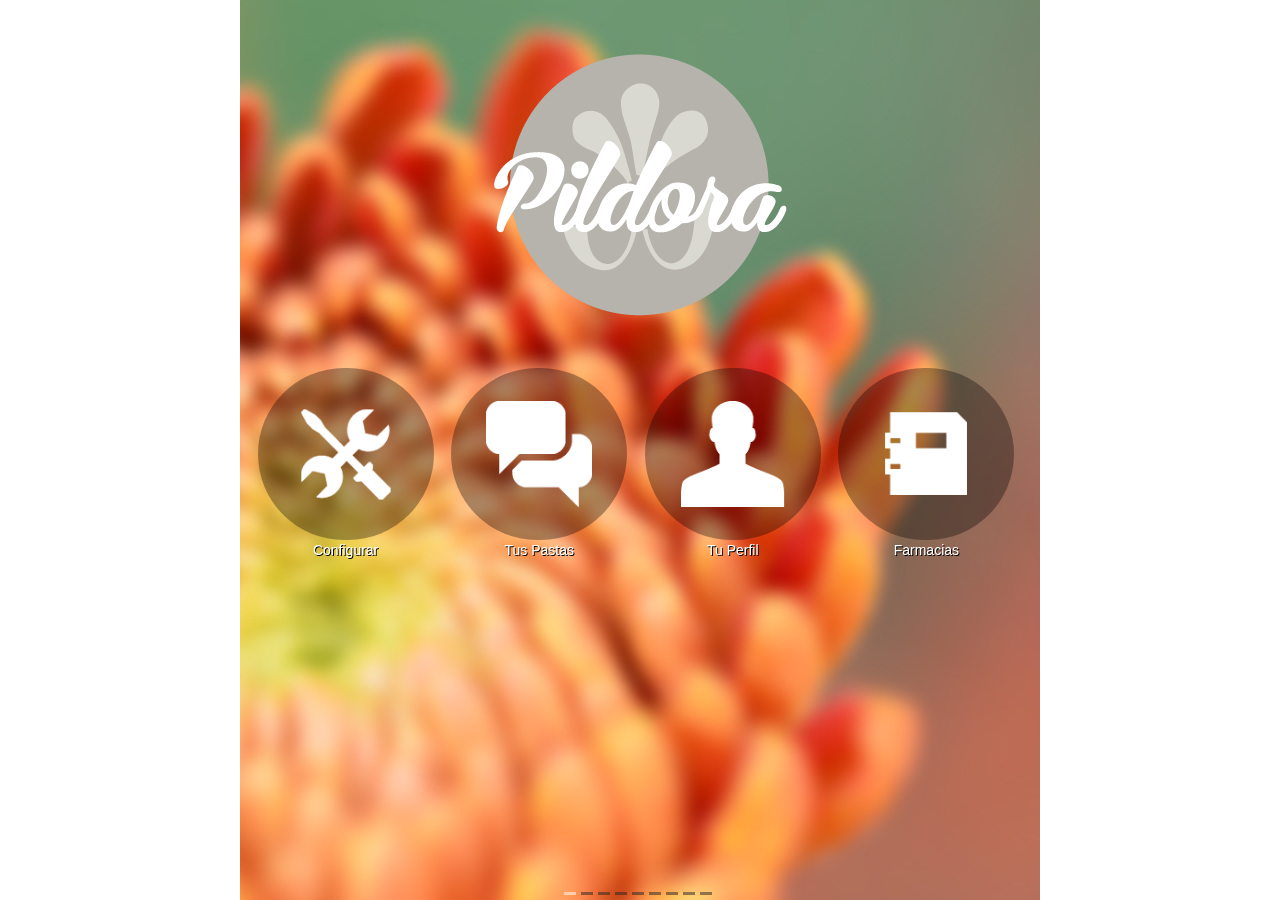
==== commit 6befdd55: "local store 5" ====
--- a/index.html
+++ b/index.html
@@ -15,36 +15,11 @@
 <link type="text/css" rel="stylesheet" href="colors/beauty/beauty.css"/>
 <link type="text/css" rel="stylesheet" href="css/idangerous.swiper.css"/>
 <link type="text/css" rel="stylesheet" href="css/swipebox.css"/>
+<link type="text/css" rel="stylesheet" href="css/MySEOStyle.css"/>
+
 <link href='http://fonts.googleapis.com/css?family=Courgette' rel='stylesheet' type='text/css'/>
 <script type="text/javascript" src="js/jquery-1.10.1.min.js"></script>
 <script src="js/jquery.validate.min.js" type="text/javascript"></script>
-
-<!-- guarda en el localstorage cada vez que digita un dato-->
-<script>
-
-function checkLocalStorageSupport() {
- try {
-   return 'localStorage' in window && window['localStorage'] !== null; } catch (e) {
-   return false;
- }
-}
-
-function onClick()
-  {
-  if(checkLocalStorageSupport)
-  {
-  window.localStorage.setItem("NumeroPastas",document.getElementById("NumeroPastas").value);
-  
-  var NumeroPastas = window.localStorage.getItem("NumeroPastas");
-  
-  alert(NumeroPastas);
-  
-  	}
-  }
-  
-  
-        
-</script>
 </head>
 <body>
   <div id="header">
@@ -63,14 +38,11 @@
                                         <div class="logo"><a href="#"><img src="colors/beauty/images/logo.png" alt="" title="" border="0" /></a></div>
                                         <div class="menu">
                                         <ul>
-                                        <li><a href="#"><div class="round_img"><img src="images/icons/tools.png" alt="" title="" /></div><span>Tu Perfil</span></a></li>
-                                        <li><a href="#"><div class="round_img"><img src="images/icons/blog.png" alt="" title="" /></div><span>Alarma</span></a></li>
-                                        <li><a href="#"><div class="round_img"><img src="images/icons/about.png" alt="" title="" /></div><span>Blog</span></a></li>
+                                        <li><a href="#"><div class="round_img"><img src="images/icons/tools.png" alt="" title="" /></div><span>Configurar</span></a></li>
+                                        <li><a href="#"><div class="round_img"><img src="images/icons/blog.png" alt="" title="" /></div><span>Tus Pastas</span></a></li>
+                                        <li><a href="#"><div class="round_img"><img src="images/icons/about.png" alt="" title="" /></div><span>Tu Perfil</span></a></li>
                                         <li><a href="#"><div class="round_img"><img src="images/icons/docs.png" alt="" title="" /></div><span>Farmacias</span></a></li>
-                                        <li><a href="#"><div class="round_img"><img src="images/icons/photos.png" alt="" title="" /></div><span>Gallery</span></a></li>
-                                        <li><a href="#"><div class="round_img"><img src="images/icons/clients.png" alt="" title="" /></div><span>Clients</span></a></li>
-                                        <li><a href="#"><div class="round_img"><img src="images/icons/twitter.png" alt="" title="" /></div><span>Twitter</span></a></li>
-                                        <li><a href="#"><div class="round_img"><img src="images/icons/contact.png" alt="" title="" /></div><span>Contact</span></a></li>
+                                        
                                         </ul>
                                         <div class="clearfix"></div>
                                         </div>
@@ -89,17 +61,78 @@
                               <div class="slide-inner">
                                         <div class="pages_container">
                                         
-                                        <h2 class="page_title">Configurar Alarma</h2>
+                                        <h2 class="page_title">Configurar</h2>
                                             <h2 id="Note"></h2>
                                             <div class="form">
-                                            <form class="cmxform" id="CommentForm" method="post" onsubmit="onClick()">
-                                            <label>Número de pastas:</label>
-                                            <input type="number" name="NumeroPastas" id="NumeroPastas" value="" class="form_input radius4 required storage" />
+                                            <form class="cmxform" id="AlertForm" method="post" action=""   onSubmit="saveLocalStorage();" >
+                                            <label>Número de pastas2:</label>
+                                            <input type="number" name="pillsNumber" id="pillsNumber" value="" class="form_input radius4 required" />
                                             <label>Hora de la alarma diaria:</label>
-                                            <input type="time" name="horaAlarma" id="horaAlarma" value="" class="form_input radius4 required storage" />
-                                            <label>Marca de las pastas:</label>
-                                            <input type="text" name="marcaPasta" id="marcaPasta" value="" class="form_input radius4 required storage" />
-                                            <input type="submit" name="submit" class="form_submit radius4 green green_borderbottom" id="submit" value="Guardar"  />
+                                            <input type="time" name="alarmHour" id="alarmHour" value="" class="form_input radius4 required" />
+                                            <label>Primer día de las pastas:</label>
+                                            <input type="date" name="firstDate" id="firstDate" value="" class="form_input radius4 required" />
+                                            <label>Marca de las pastas:</label>                                      
+                                            <select name="pillsBrand" id="pillsBrand" value="">
+<option value="0">Alesse</option>
+<option value="0">Amethia</option>
+<option value="0">Aviane</option>
+<option value="0">Beyaz</option>
+<option value="0">Camila</option>
+<option value="0">Camrese</option>
+<option value="0">Camrese Lo.</option>
+<option value="0">Cerazet</option>
+<option value="0">Crysselle</option>
+<option value="0">Dasetta</option>
+<option value="0">Desogen</option>
+<option value="0">Diane35(Dianette)</option>
+<option value="0">Divina</option>
+<option value="0">Empresse</option>
+<option value="0">Falmina</option>
+<option value="0">Gianvi</option>
+<option value="0">Glanique</option>
+<option value="0">Gynovin</option>
+<option value="0">Heather</option>
+<option value="0">Jolessa</option>
+<option value="0">Junel Fe</option>
+<option value="0">Kelnor</option>
+<option value="0">Lessina</option>
+<option value="0">Levlite</option>
+<option value="0">Levora</option>
+<option value="0">Lo/Ovral</option>
+<option value="0">Lo-Femenal</option>
+<option value="0">LoSeasonique</option>
+<option value="0">Low-Ogestrel</option>
+<option value="0">Lutera</option>
+<option value="0">Lybrel</option>
+<option value="0">Marvelon</option>
+<option value="0">Mercylon</option>
+<option value="0">Microdiol</option>
+<option value="0">Microgynon</option>
+<option value="0">Modicon</option>
+<option value="0">Myzilra</option>
+<option value="0">Natazia</option>
+<option value="0">Neoglynon</option>
+<option value="0">Nordeth</option>
+<option value="0">Nor-QD</option>
+<option value="0">Ogestrel</option>
+<option value="0">Ovral</option>
+<option value="0">Philith</option>
+<option value="0">Portia</option>
+<option value="0">Postinor 2</option>
+<option value="0">Qlaira</option>
+<option value="0">Quasense</option>
+<option value="0">Seasonale</option>
+<option value="0">Triagynon</option>
+<option value="0">Tri-Levlen</option>
+<option value="0">TriNessa</option>
+<option value="0">Tri-Sprintec</option>
+<option value="0">Trivora</option>
+<option value="0">Vika</option>
+<option value="0">Yasmin</option>
+<option value="0">Zenchent</option>
+<option value="0">Zoely</option>
+</select>
+                                            <input type="submit" name="submit" class="form_submit radius4 green green_borderbottom" id="submit" value="Guardar"/>
                                             <input class="" type="hidden" name="to"  value="youremaill@yourwebsiteee.com" />
                                             <input class="" type="hidden" name="subject" value="Contacf form message" />
                                             <label id="loader" style="display:none;"><img src="images/loader.gif" alt="Loading..." id="LoadingGraphic" /></label>
@@ -122,8 +155,8 @@
                               <div class="slide-inner">
                                         <div class="pages_container">
                                         	<h2 class="page_title">Tus Pastas</h2>
-                                            <ul class="listing_detailed">
-                                                <li><a href="#">29/Sep/2013</a></li>
+                                            <ul class="listing_detailed" id="pillsLog" name="pillsLog">
+                                                <li>29/Sep/2013</li>
                                                 <li><a href="#">30/Sep/2013</a></li>
                                                 <li><a href="#">31/Sep/2013</a></li>
                                             </ul>
@@ -136,91 +169,31 @@
      </div>
      </div>
      
-      <!--Page 1 content-->
-      <div class="swiper-slide sliderbg">
-      <div class="swiper-container swiper-nested">
-               <div class="swiper-wrapper">
-                    <div class="swiper-slide">
-                              <div class="slide-inner">
-                                        <div class="pages_container">
-                                        <h2 class="page_title">About Us</h2>
-                                        <div class="image_single radius4"><img src="images/page_photo.jpg" alt="" title="" border="0" /></div>
-                                        <div class="image_caption red red_borderbottom radius4">Image title</div>
-                                        <h3>Imagination is our power</h3>
-                                        <blockquote>Design is the fundamental soul of a human-made creation that ends up expressing itself in successive outer layers of the product or service. <span class="quote_author">-Steve Jobs</span></blockquote>
+      
+      <!--Page 1 content Configurar Alarma -->
+      <div class="swiper-slide sliderbg">
+      <div class="swiper-container swiper-nested">
+               <div class="swiper-wrapper">
+                    <div class="swiper-slide">
+                              <div class="slide-inner">
+                                        <div class="pages_container">
                                         
-                                        <h3>Just a simple listing</h3>
-                                        <ul class="listing">
-                                        <li>Proin dignissim risus ut quam aliquam dignissim.</li>
-                                        <li>Nunc erat eros, cursus et commodo vitae, pulvinar ac libero.</li>
-                                        <li>In erat elit, bibendum vitae commodo vitae, bibendum non justo.</li>
-                                        </ul>
-                                        <h3>A more detailed listing</h3>
-                                        <ul class="listing_detailed">
-                                        <li><a href="#">Proin dignissim risus</a></li>
-                                        <li><a href="#">Nunc erat eros, cursus et</a></li>
-                                        <li><a href="#">In erat elit, bibendum</a></li>
-                                        </ul>
-                                        
-                                        <h2>Toggle styles</h2>
-        
-                                        <div class="toogle_wrap radius8">
-                                            <div class="trigger"><a href="#">toggle with text</a></div>
-                                
-                                            <div class="toggle_container">
-                                            <p>
-                                        Lorem ipsum <a href="#">dolor sit amet</a>, consectetur adipisicing elit, sed do eiusmod tempor incididunt ut labore et dolore magna aliqua. Ut enim ad minim veniam, quis nostrud exercitation ullamco laboris nisi ut aliquip ex ea commodo consequat.
-                                            </p>
+                                        <h2 class="page_title">Mis Datos</h2>
+                                            <h2 id="Note"></h2>
+                                            <div class="form">
+                                            <form class="cmxform" id="CommentForm" method="post" action="">
+                                            <label>Nombre:</label>
+                                            <input type="text" name="NumeroPastas" id="NumeroPastas" value="10" class="form_input radius4 required" />
+                                            <label>Celular:</label>
+                                            <input type="text" name="horaAlarma" id="horaAlarma" value="" class="form_input radius4 required" />
+                                            <label>Dirección:</label>
+                                            <input type="text" name="marcaPasta" id="marcaPasta" value="" class="form_input radius4 required" />
+                                            <input type="submit" name="submit" class="form_submit radius4 green green_borderbottom" id="submit" value="Guardar" />
+                                            <input class="" type="hidden" name="to"  value="youremaill@yourwebsiteee.com" />
+                                            <input class="" type="hidden" name="subject" value="Contacf form message" />
+                                            <label id="loader" style="display:none;"><img src="images/loader.gif" alt="Loading..." id="LoadingGraphic" /></label>
+                                            </form>
                                             </div>
-                                        </div>
-        
-                                        <div class="toogle_wrap radius8">
-                                            <div class="trigger"><a href="#">toggle with lists</a></div>
-                                
-                                            <div class="toggle_container">
-                                            <ul class="listing_detailed">
-                                            <li>Consectetur adipisicing elit sed</li>
-                                            <li>Sed do eiusmod tempor incididunt</li>
-                                            <li>Ut enim ad minim veniam</li>
-                                            </ul>
-                                            </div>
-                                        </div> 
-        
-                                        <h2>Some flexible <span class="tag">tabs</span></h2>
-                                        
-                                        <ul id="tabsmenu" class="tabsmenu">
-                                            <li class="active"><a href="#tab1">Text tab</a></li>
-                                            <li><a href="#tab2">Listing tab</a></li>
-                                            <li><a href="#tab3">Quote tab</a></li>
-                                        </ul>
-                                        <div id="tab1" class="tabcontent">
-                                            <h4>Simple text title</h4>
-                                            <p>
-                                        Lorem ipsum dolor sit amet, consectetur adipisicing elit, sed do eiusmod tempor incididunt ut labore et dolore magna aliqua. Ut enim ad minim veniam, quis nostrud exercitation ullamco laboris nisi ut aliquip ex ea commodo consequat.
-                                            </p>
-                                        </div>
-                                        <div id="tab2" class="tabcontent">
-                                            <h4>Listing title</h4>
-                                            <ul class="listing">
-                                            <li>Consectetur adipisicing elit sed</li>
-                                            <li>Sed do eiusmod tempor incididunt</li>
-                                            <li>Ut enim ad minim veniam</li>
-                                            </ul>
-                                        </div>
-                                
-                                        <div id="tab3" class="tabcontent">
-                                            <h4>Quote title</h4>
-                                            <blockquote>Design is the fundamental soul of a human-made creation that ends up expressing itself in successive outer layers of the product or service. <span class="quote_author">-Steve Jobs</span></blockquote>
-                                        </div>       
-                                        
-                                        <h2>Some buttons styles</h2>
-                                        <a href="#" class="button_12 green green_borderbottom radius4">Button 1/2</a>  <a href="#" class="button_12 blue blue_borderbottom radius4">Button 1/2</a>
-                                        <a href="#" class="button_12 red red_borderbottom radius4">Button 1/2</a>  <a href="#" class="button_12 orange orange_borderbottom radius4">Button 1/2</a> 
-                                        <a href="#" class="button_12 black black_borderbottom radius4">Button 1/2</a>  <a href="#" class="button_12 gray gray_borderbottom radius4">Button 1/2</a>  
-                                        <a href="#" class="button_11 bluegreen bluegreen_borderbottom radius4">Full width button</a>
-                                        
-                                        <div class="clearfix"></div>
-      									<div class="scrolltop radius20"><a href="#"><img src="images/icons/top.png" alt="Go on top" title="Go on top" /></a></div>
                                         </div>
                                         <!--End of page container-->
                               </div>
@@ -239,67 +212,14 @@
                     <div class="swiper-slide">
                               <div class="slide-inner">
                                         <div class="pages_container">
-                                        <h2 class="page_title">Portfolio</h2>
-                                        <div class="toogle_wrap">
-                                            <div class="trigger"><a href="#">portfolio categories</a></div>
-                                            <div class="toggle_container">
-                                            <ul class="listing_detailed">
-                                            <li><a href="#">webdesign work</a></li>
-                                            <li><a href="#">painted illustrations</a></li>
-                                            <li><a href="#">programming and javascript</a></li>
-                                            </ul>
-                                            </div>
-                                        </div>
+                                        <h2 class="page_title">Droguerias Cercanas</h2>
                                         <div class="portfolio_item radius8">
                                              <div class="portfolio_image"><a rel="gallery-1" href="images/portfolio_thumb.jpg" class="swipebox" title="Webdesign work"><img src="images/portfolio_thumb.jpg" alt="" title="" border="0" /></a></div>
                                                  <div class="portfolio_details">
-                                                 <h4>Webdesign work</h4>
-                                                 <p>Nullam et scelerisque erat. Cras vestibulum justo...</p>
-                                                 <a rel="gallery-2" href="images/portfolio_thumb.jpg" class="swipebox view_details" title="Webdesign work">view details</a>
-                                                 </div>
-                                        </div>
-                                        <div class="portfolio_item radius8">
-                                             <div class="portfolio_image"><a rel="gallery-1" href="images/portfolio_thumb2.jpg" class="swipebox" title="Webdesign work"><img src="images/portfolio_thumb2.jpg" alt="" title="" border="0" /></a></div>
-                                                 <div class="portfolio_details">
-                                                 <h4>Mobile development</h4>
-                                                 <p>Cras vestibulum justo eget lorem semper ac facilisis...</p>
-                                                 <a rel="gallery-2" href="images/portfolio_thumb2.jpg" class="swipebox view_details" title="Webdesign work">view details</a>
-                                                 </div>
-                                        </div>
-                                        <div class="portfolio_item radius8">
-                                             <div class="portfolio_image"><a rel="gallery-1" href="images/portfolio_thumb3.jpg" class="swipebox" title="Webdesign work"><img src="images/portfolio_thumb3.jpg" alt="" title="" border="0" /></a></div>
-                                                 <div class="portfolio_details">
-                                                 <h4>Applications</h4>
-                                                 <p>Sed ut felis non arcu pulvinar molestie....</p>
-                                                 <a rel="gallery-2" href="images/portfolio_thumb3.jpg" class="swipebox view_details" title="Webdesign work">view details</a>
-                                                 </div>
-                                        </div>
-                                        <div class="clearfix"></div>
-                                        
-                                        <h3>Portfolio with round images</h3>
-                                        <div class="portfolio_item radius8">
-                                             <div class="portfolio_image_round"><a rel="gallery-1" href="images/portfolio_thumb.jpg" class="swipebox" title="Webdesign work"><img src="images/portfolio_thumb.jpg" alt="" title="" border="0" /></a></div>
-                                                 <div class="portfolio_details">
-                                                 <h4>Webdesign work</h4>
-                                                 <p>Nullam et scelerisque erat. Cras vestibulum justo...</p>
-                                                 <a rel="gallery-2" href="images/portfolio_thumb.jpg" class="swipebox view_details" title="Webdesign work">view details</a>
-                                                 </div>
-                                        </div>
-                                         <div class="portfolio_item radius8">
-                                             <div class="portfolio_image_round"><a rel="gallery-1" href="images/portfolio_thumb2.jpg" class="swipebox" title="Webdesign work"><img src="images/portfolio_thumb2.jpg" alt="" title="" border="0" /></a></div>
-                                                 <div class="portfolio_details">
-                                                 <h4>Mobile development</h4>
-                                                 <p>Cras vestibulum justo eget lorem semper ac facilisis...</p>
-                                                 <a rel="gallery-2" href="images/portfolio_thumb2.jpg" class="swipebox view_details" title="Webdesign work">view details</a>
-                                                 </div>
-                                        </div>
-                                        <div class="portfolio_item radius8">
-                                             <div class="portfolio_image_round"><a rel="gallery-1" href="images/portfolio_thumb3.jpg" class="swipebox" title="Webdesign work"><img src="images/portfolio_thumb3.jpg" alt="" title="" border="0" /></a></div>
-                                                 <div class="portfolio_details">
-                                                 <h4>Applications</h4>
-                                                 <p>Sed ut felis non arcu pulvinar molestie....</p>
-                                                 <a rel="gallery-2" href="images/portfolio_thumb3.jpg" class="swipebox view_details" title="Webdesign work">view details</a>
-                                                 </div>
+                                                 <h4>Drogas La Rebaja</h4>
+                                                 <p>Carrera 23 no 15 - 47</p>
+                                                 <a rel="gallery-2" href="tel:3004410097" class="" title="Webdesign work">300 441 0097</a>
+                                              </div>
                                         </div>
                                            
                                         <div class="clearfix"></div>
@@ -445,7 +365,7 @@
                                             <div class="form">
                                             <form class="cmxform" id="CommentForm" method="post" action="">
                                             <label>Número de pastas:</label>
-                                            <input type="number" name="NumeroPastas" id="NumeroPastas" value="" class="form_input radius4 required" />
+                                            <input type="number" name="NumeroPastas" id="NumeroPastas" value="10" class="form_input radius4 required" />
                                             <label>Hora de la alarma diaria:</label>
                                             <input type="time" name="horaAlarma" id="horaAlarma" value="" class="form_input radius4 required" />
                                             <label>Marca de las pastas:</label>
@@ -486,6 +406,11 @@
 <script type="text/javascript" src="js/jquery.fitvids.js"></script>
 <script type="text/javascript" src="js/code.js"></script>
 <script type="text/javascript" src="js/load.js"></script>
+<script type="text/javascript" src="js/pillsLog.js"></script>
+<script type="text/javascript" src="js/alarmConfiguration.js"></script>
+<script type="text/javascript" src="js/drugStoreDataBase.js"></script>
+<script type="text/javascript" src="js/drugStore.js"></script>
+
 <!--Twitter Feed-->
 <script type="text/javascript" src="js/twitter/jquery.tweet.js" charset="utf-8"></script>
 <script type="text/javascript" charset="utf-8">
--- a/css/MySEOStyle.css
+++ b/css/MySEOStyle.css
@@ -0,0 +1,3 @@
+@charset "UTF-8";
+/* CSS Document */
+
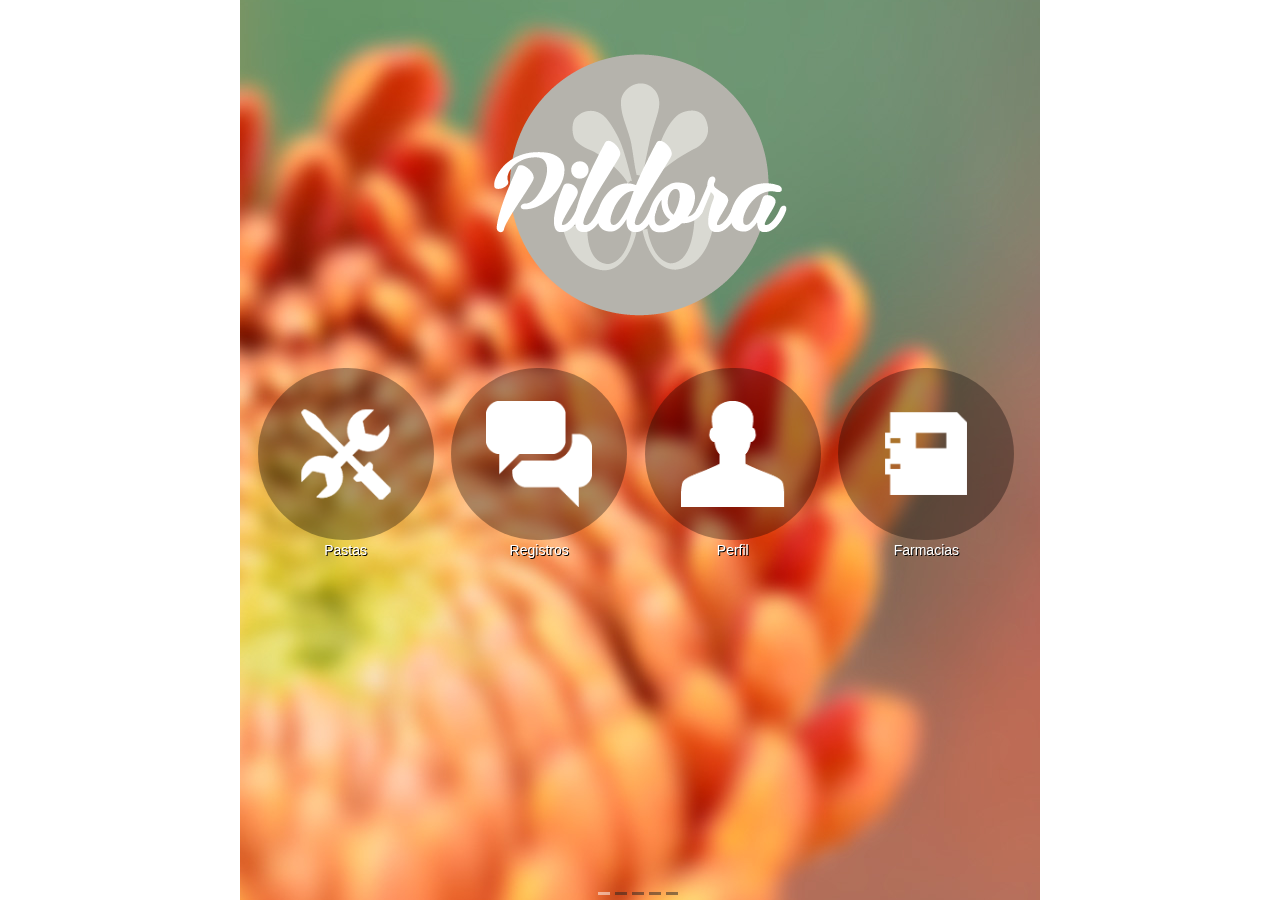
==== commit b0b4525d: "vers1" ====
--- a/index.html
+++ b/index.html
@@ -38,9 +38,9 @@
                                         <div class="logo"><a href="#"><img src="colors/beauty/images/logo.png" alt="" title="" border="0" /></a></div>
                                         <div class="menu">
                                         <ul>
-                                        <li><a href="#"><div class="round_img"><img src="images/icons/tools.png" alt="" title="" /></div><span>Configurar</span></a></li>
-                                        <li><a href="#"><div class="round_img"><img src="images/icons/blog.png" alt="" title="" /></div><span>Tus Pastas</span></a></li>
-                                        <li><a href="#"><div class="round_img"><img src="images/icons/about.png" alt="" title="" /></div><span>Tu Perfil</span></a></li>
+                                        <li><a href="#"><div class="round_img"><img src="images/icons/tools.png" alt="" title="" /></div><span>Pastas</span></a></li>
+                                        <li><a href="#"><div class="round_img"><img src="images/icons/blog.png" alt="" title="" /></div><span>Registros</span></a></li>
+                                        <li><a href="#"><div class="round_img"><img src="images/icons/about.png" alt="" title="" /></div><span>Perfil</span></a></li>
                                         <li><a href="#"><div class="round_img"><img src="images/icons/docs.png" alt="" title="" /></div><span>Farmacias</span></a></li>
                                         
                                         </ul>
@@ -61,11 +61,11 @@
                               <div class="slide-inner">
                                         <div class="pages_container">
                                         
-                                        <h2 class="page_title">Configurar</h2>
+                                        <h2 class="page_title">Pastas</h2>
                                             <h2 id="Note"></h2>
                                             <div class="form">
                                             <form class="cmxform" id="AlertForm" method="post" action=""   onSubmit="saveLocalStorage();" >
-                                            <label>Número de pastas2:</label>
+                                            <label>Número de pastas:</label>
                                             <input type="number" name="pillsNumber" id="pillsNumber" value="" class="form_input radius4 required" />
                                             <label>Hora de la alarma diaria:</label>
                                             <input type="time" name="alarmHour" id="alarmHour" value="" class="form_input radius4 required" />
@@ -154,7 +154,7 @@
                     <div class="swiper-slide">
                               <div class="slide-inner">
                                         <div class="pages_container">
-                                        	<h2 class="page_title">Tus Pastas</h2>
+                                        	<h2 class="page_title">Registros</h2>
                                             <ul class="listing_detailed" id="pillsLog" name="pillsLog">
                                                 <li>29/Sep/2013</li>
                                                 <li><a href="#">30/Sep/2013</a></li>
@@ -178,7 +178,7 @@
                               <div class="slide-inner">
                                         <div class="pages_container">
                                         
-                                        <h2 class="page_title">Mis Datos</h2>
+                                        <h2 class="page_title">Perfil</h2>
                                             <h2 id="Note"></h2>
                                             <div class="form">
                                             <form class="cmxform" id="CommentForm" method="post" action="">
@@ -233,166 +233,6 @@
      </div>
      </div>
      
-      <!--Page 5 content-->
-      <div class="swiper-slide sliderbg">
-      <div class="swiper-container swiper-nested">
-               <div class="swiper-wrapper">
-                    <div class="swiper-slide">
-                              <div class="slide-inner">
-                                        <div class="pages_container">
-                                        <h2 class="page_title">Photo Gallery 1/3</h2>
-                                            <ul class="photo_gallery_13">
-                                            <li><a rel="gallery-3" href="images/photos/photo1.jpg" title="Photo title" class="swipebox"><img src="images/photos/photo1.jpg" alt="image"/></a></li>
-                                            <li><a rel="gallery-3" href="images/photos/photo2.jpg" title="Photo title" class="swipebox"><img src="images/photos/photo2.jpg" alt="image"/></a></li>
-                                            <li><a rel="gallery-3" href="images/photos/photo3.jpg" title="Photo title" class="swipebox"><img src="images/photos/photo3.jpg" alt="image"/></a></li>
-                                            <li><a rel="gallery-3" href="images/photos/photo4.jpg" title="Photo title" class="swipebox"><img src="images/photos/photo4.jpg" alt="image"/></a></li>
-                                            <li><a rel="gallery-3" href="images/photos/photo5.jpg" title="Photo title" class="swipebox"><img src="images/photos/photo5.jpg" alt="image"/></a></li>
-                                            <li><a rel="gallery-3" href="images/photos/photo6.jpg" title="Photo title" class="swipebox"><img src="images/photos/photo6.jpg" alt="image"/></a></li>
-                                            </ul>
-                                        <h2>Photo Gallery 1/2</h2>
-                                            <ul class="photo_gallery_12">    
-                                            <li><a rel="gallery-4" href="images/photos/photo7.jpg" title="Photo title" class="swipebox"><img src="images/photos/photo7.jpg" alt="image"/></a></li>
-                                            <li><a rel="gallery-4" href="images/photos/photo8.jpg" title="Photo title" class="swipebox"><img src="images/photos/photo8.jpg" alt="image"/></a></li>
-                                            <li><a rel="gallery-4" href="images/photos/photo9.jpg" title="Photo title" class="swipebox"><img src="images/photos/photo9.jpg" alt="image"/></a></li>
-                                            <li><a rel="gallery-4" href="images/photos/photo10.jpg" title="Photo title" class="swipebox"><img src="images/photos/photo10.jpg" alt="image"/></a></li>
-                                            
-                                            </ul>
-                                        <h2>Photo Gallery 1/1</h2>    
-                                            <ul class="photo_gallery_11">
-                                            <li><a rel="gallery-5" href="images/photos/photo11.jpg" title="Photo title" class="swipebox"><img src="images/photos/photo11.jpg" alt="image"/></a></li>
-                                            </ul>
-                                        <h2 class="page_title">Round corners 1/3</h2>
-                                            <ul class="photo_gallery_13_round">
-                                            <li><a rel="gallery-6" href="images/photos/photo1.jpg" title="Photo title" class="swipebox"><img src="images/photos/photo12.jpg" alt="image"/></a></li>
-                                            <li><a rel="gallery-6" href="images/photos/photo2.jpg" title="Photo title" class="swipebox"><img src="images/photos/photo2.jpg" alt="image"/></a></li>
-                                            <li><a rel="gallery-6" href="images/photos/photo3.jpg" title="Photo title" class="swipebox"><img src="images/photos/photo3.jpg" alt="image"/></a></li>
-                                            <li><a rel="gallery-6" href="images/photos/photo4.jpg" title="Photo title" class="swipebox"><img src="images/photos/photo4.jpg" alt="image"/></a></li>
-                                            <li><a rel="gallery-6" href="images/photos/photo5.jpg" title="Photo title" class="swipebox"><img src="images/photos/photo5.jpg" alt="image"/></a></li>
-                                            <li><a rel="gallery-6" href="images/photos/photo6.jpg" title="Photo title" class="swipebox"><img src="images/photos/photo6.jpg" alt="image"/></a></li>
-                                            </ul>
-                                         <div class="clearfix"></div> 
-     									 <div class="scrolltop radius20"><a href="#"><img src="images/icons/top.png" alt="Go on top" title="Go on top" /></a></div>
-                                        </div>
-                                        <!--End of page container-->
-                              </div>
-                    </div>
-              </div>
-              <div class="swiper-scrollbar"></div>
-     </div>
-     </div>
-      <!--Page 7 content-->
-      <div class="swiper-slide sliderbg">
-      <div class="swiper-container swiper-nested">
-               <div class="swiper-wrapper">
-                    <div class="swiper-slide">
-                              <div class="slide-inner">
-                                        <div class="pages_container">
-                                        <h2 class="page_title">Our Clients</h2>
-                                       <div class="client_row"> 
-                                        <div class="service_box">
-                                          <div class="services_icon"><img src="images/icons/clients.png" alt="" title="" /></div>
-                                          <div class="service_content">
-                                          <h4>Web company</h4>
-                                          <p>Lorem ipsum dolor sit amet, <a href="#"><strong>consectetur adipisicing elit</strong></a>, sed do eiusmod tempor</p>
-                                          </div>
-                                        </div> 
-                                        <h3>Things we done for this client:</h3>
-                                        <ul class="listing">
-                                        <li>Proin dignissim risus ut quam aliquam dignissim.</li>
-                                        <li>Nunc erat eros, cursus et commodo vitae, pulvinar ac libero.</li>
-                                        <li>In erat elit, bibendum vitae commodo vitae, bibendum non justo.</li>
-                                        </ul> 
-                                        <a href="#" class="button_12 green green_borderbottom radius4">See work</a>  <a href="#" class="button_12 blue blue_borderbottom radius4">Client web</a> 
-                                      </div>
-                                      <div class="client_row">                                  
-                                        <div class="service_box">
-                                          <div class="services_icon"><img src="images/icons/clients.png" alt="" title="" /></div>
-                                          <div class="service_content">
-                                          <h4>Design company</h4>
-                                          <p>Lorem ipsum dolor sit <a href="#">amet consectetur</a> adipisicing elit, <strong>sed do eiusmod</strong> tempor</p>
-                                          </div>
-                                        </div>
-                                        <h3>Things we done for this client:</h3>
-                                        <ul class="listing">
-                                        <li>Proin dignissim risus ut quam aliquam dignissim.</li>
-                                        <li>Nunc erat eros, cursus et commodo vitae, pulvinar ac libero.</li>
-                                        <li>In erat elit, bibendum vitae commodo vitae, bibendum non justo.</li>
-                                        </ul>
-                                        <a href="#" class="button_12 green green_borderbottom radius4">See work</a>  <a href="#" class="button_12 blue blue_borderbottom radius4">Client web</a>  
-                                      </div>
-                                      
-                                      
-                                        <div class="clearfix"></div>
-    					<div class="scrolltop radius20"><a href="#"><img src="images/icons/top.png" alt="Go on top" title="Go on top" /></a></div>
-                                        </div>
-                                        <!--End of page container-->
-                              </div>
-                    </div>
-              </div>
-              <div class="swiper-scrollbar"></div>
-     </div>
-     </div>
-      <!--Page 8 content-->
-      <div class="swiper-slide sliderbg">
-      <div class="swiper-container swiper-nested">
-               <div class="swiper-wrapper">
-                    <div class="swiper-slide">
-                              <div class="slide-inner">
-                                        <div class="pages_container">
-                                        <h2 class="page_title">Latest Tweets</h2>
-                                        <div class="tweet"></div>
-                                        <a href="#" class="button_11 blue">Follow Us!</a>
-                                        <div class="clearfix"></div>
-										<div class="scrolltop radius20"><a href="#"><img src="images/icons/top.png" alt="Go on top" title="Go on top" /></a></div>
-                                        </div>
-                                        <!--End of page container-->
-                              </div>
-                    </div>
-              </div>
-              <div class="swiper-scrollbar"></div>
-     </div>
-     </div>
-      <!--Page 9 content-->
-      <div class="swiper-slide sliderbg">
-      <div class="swiper-container swiper-nested">
-               <div class="swiper-wrapper">
-                    <div class="swiper-slide">
-                              <div class="slide-inner">
-                                        <div class="pages_container">
-                                        
-                                        <h2 class="page_title">Configurar Alarma</h2>
-                                            <h2 id="Note"></h2>
-                                            <div class="form">
-                                            <form class="cmxform" id="CommentForm" method="post" action="">
-                                            <label>Número de pastas:</label>
-                                            <input type="number" name="NumeroPastas" id="NumeroPastas" value="10" class="form_input radius4 required" />
-                                            <label>Hora de la alarma diaria:</label>
-                                            <input type="time" name="horaAlarma" id="horaAlarma" value="" class="form_input radius4 required" />
-                                            <label>Marca de las pastas:</label>
-                                            <input type="text" name="marcaPasta" id="marcaPasta" value="" class="form_input radius4 required" />
-                                            <input type="submit" name="submit" class="form_submit radius4 green green_borderbottom" id="submit" value="Guardar" />
-                                            <input class="" type="hidden" name="to"  value="youremaill@yourwebsiteee.com" />
-                                            <input class="" type="hidden" name="subject" value="Contacf form message" />
-                                            <label id="loader" style="display:none;"><img src="images/loader.gif" alt="Loading..." id="LoadingGraphic" /></label>
-                                            </form>
-                                            </div>
-
-                                            
-                                      
-                                        <h2>Give Us a call</h2>    
-                                        <a href="tel:123 456 789" class="call_button radius8">Click To Call Now!</a>
-                                        <a href="http://maps.google.com/maps?q=houston+usa&amp;hl=ro&amp;sll=37.0625,-95.677068&amp;sspn=53.961216,114.169922&amp;hnear=Houston,+Harris,+Texas&amp;t=m&amp;z=5" class="map_button radius8">View our location</a>  
-
-                                        <div class="clearfix"></div>
-                                        <div class="scrolltop radius20"><a href="#"><img src="images/icons/top.png" alt="Go on top" title="Go on top" /></a></div>    
-                                        </div>
-                                        <!--End of page container-->
-                              </div>
-                    </div>
-              </div>
-              <div class="swiper-scrollbar"></div>
-     </div>
-     </div>
        
      <!--End of pages--> 
 
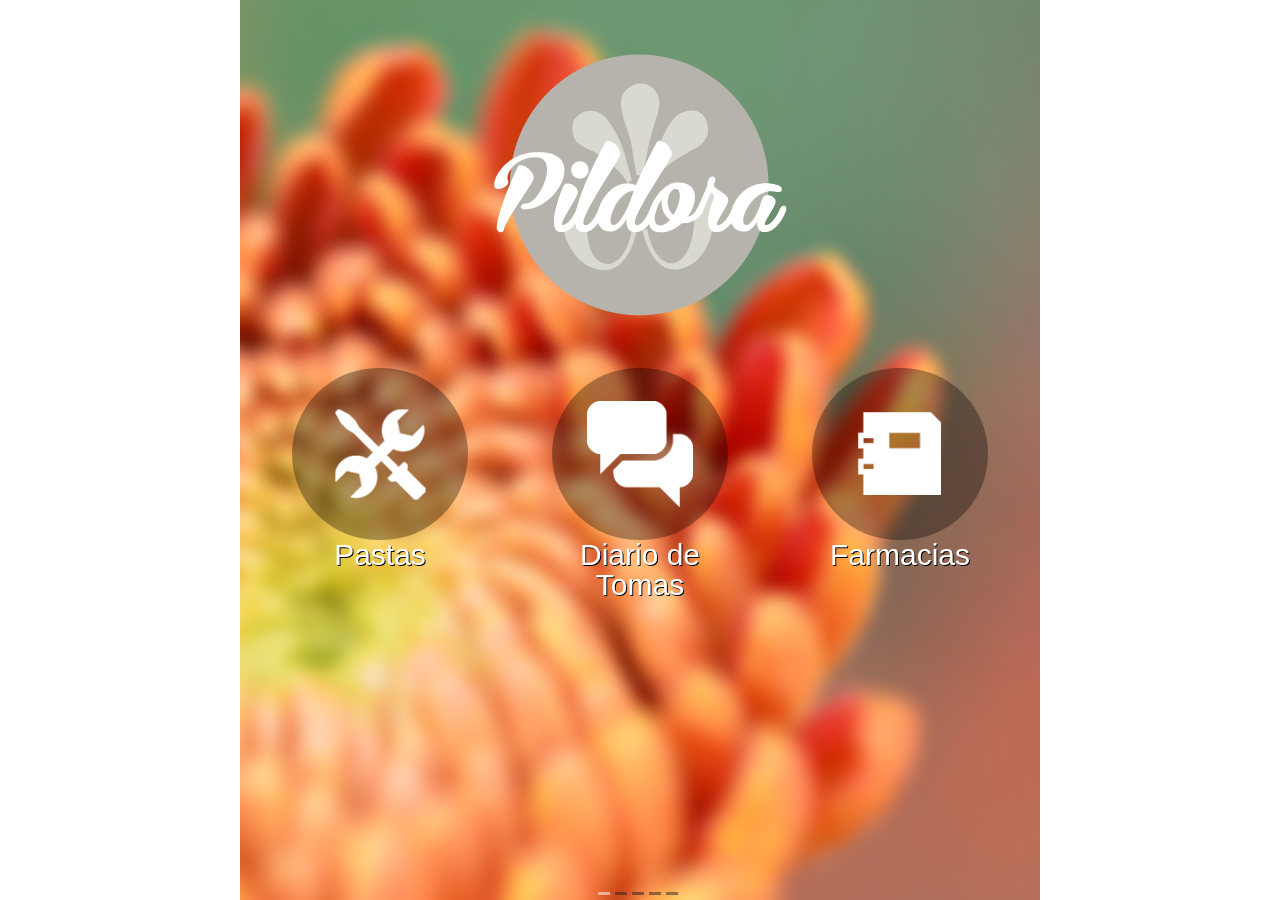
==== commit 95d7c488: "vers1.3" ====
--- a/index.html
+++ b/index.html
@@ -20,11 +20,12 @@
 <link href='http://fonts.googleapis.com/css?family=Courgette' rel='stylesheet' type='text/css'/>
 <script type="text/javascript" src="js/jquery-1.10.1.min.js"></script>
 <script src="js/jquery.validate.min.js" type="text/javascript"></script>
+
 </head>
 <body>
   <div id="header">
       <div class="gohome radius20"><a href="#"><img src="images/icons/home.png" alt="" title="" /></a></div>
-      <div class="gomenu radius20"><a href="#" onclick="swiperParent.swipeTo(8);"><img src="images/icons/contact.png" alt="" title="" /></a></div>
+      <div class="gomenu radius20"><a href="#" onclick="swiperParent.swipeTo(3);"><img src="images/icons/contact.png" alt="" title="" /></a></div>
   </div>
   <div class="swiper-container swiper-parent">
     <div class="swiper-wrapper">
@@ -39,8 +40,8 @@
                                         <div class="menu">
                                         <ul>
                                         <li><a href="#"><div class="round_img"><img src="images/icons/tools.png" alt="" title="" /></div><span>Pastas</span></a></li>
-                                        <li><a href="#"><div class="round_img"><img src="images/icons/blog.png" alt="" title="" /></div><span>Registros</span></a></li>
-                                        <li><a href="#"><div class="round_img"><img src="images/icons/about.png" alt="" title="" /></div><span>Perfil</span></a></li>
+                                        <li><a href="#"><div class="round_img"><img src="images/icons/blog.png" alt="" title="" /></div><span>Diario de Tomas</span></a></li>
+                                       
                                         <li><a href="#"><div class="round_img"><img src="images/icons/docs.png" alt="" title="" /></div><span>Farmacias</span></a></li>
                                         
                                         </ul>
@@ -154,7 +155,7 @@
                     <div class="swiper-slide">
                               <div class="slide-inner">
                                         <div class="pages_container">
-                                        	<h2 class="page_title">Registros</h2>
+                                        	<h2 class="page_title">Diario de Tomas</h2>
                                             <ul class="listing_detailed" id="pillsLog" name="pillsLog">
                                                 <li>29/Sep/2013</li>
                                                 <li><a href="#">30/Sep/2013</a></li>
@@ -170,7 +171,56 @@
      </div>
      
       
-      <!--Page 1 content Configurar Alarma -->
+
+      
+
+ 
+     <!--Page 4 content-->
+      <div class="swiper-slide sliderbg">
+      <div class="swiper-container swiper-nested">
+               <div class="swiper-wrapper">
+                    <div class="swiper-slide">
+                              <div class="slide-inner">
+                                        <div class="pages_container">
+                                        <h2 class="page_title">Droguerias Cercanas</h2>
+                                        <div class="portfolio_item radius8">
+                                             <div class="portfolio_image"><img src="images/droguerias/multidrogas.png" alt="" title="" border="0"  class="pedir" /></div>
+                                                 <div class="portfolio_details">
+                                                 <h4 class="pedir">Multidrogas</h4>
+                                                 <p>Calle 7 No 10-33 Chipre</p>
+                                                 <a rel="gallery-2" href="tel:3004410097" class="" title="Webdesign work">880 00 00</a>
+                                              </div>
+                                        </div>
+                                        <div class="portfolio_item radius8">
+                                             <div class="portfolio_image"><img src="images/droguerias/condrogas.png" alt="" title="" border="0" class="pedir" /></div>
+                                                 <div class="portfolio_details">
+                                                 <h4  class="pedir">Condrogas</h4>
+                                                 <p>Carrera 22 No 17-30 Centro</p>
+                                                 <a rel="" href="tel:3004410097" class="" title="Webdesign work">885 44 44</a>
+                                              </div>
+                                        </div>
+                                        <div class="portfolio_item radius8">
+                                             <div class="portfolio_image"><img src="images/droguerias/larebaja.gif" alt="" title="" border="0" class="pedir" /></div>
+                                                 <div class="portfolio_details">
+                                                 <h4  class="pedir">Drogas La Rebaja</h4>
+                                                 <p>Carrera 23 No 54 - 10</p>
+                                                 <a rel="gallery-2" href="tel:3004410097" class="" title="Webdesign work">886 37 21</a>
+                                              </div>
+                                        </div>
+                                        
+                                           
+                                        <div class="clearfix"></div>
+      									<div class="scrolltop radius20"><a href="#"><img src="images/icons/top.png" alt="Go on top" title="Go on top" /></a></div>
+                                        </div>
+                                        <!--End of page container-->
+                              </div>
+                    </div>
+              </div>
+              <div class="swiper-scrollbar"></div>
+     </div>
+     </div>
+     
+            <!--Page 1 content Configurar Alarma -->
       <div class="swiper-slide sliderbg">
       <div class="swiper-container swiper-nested">
                <div class="swiper-wrapper">
@@ -178,12 +228,12 @@
                               <div class="slide-inner">
                                         <div class="pages_container">
                                         
-                                        <h2 class="page_title">Perfil</h2>
+                                        <h2 class="page_title">Hacer Pedido</h2>
                                             <h2 id="Note"></h2>
                                             <div class="form">
                                             <form class="cmxform" id="CommentForm" method="post" action="">
                                             <label>Nombre:</label>
-                                            <input type="text" name="NumeroPastas" id="NumeroPastas" value="10" class="form_input radius4 required" />
+                                            <input type="text" name="NumeroPastas" id="NumeroPastas" value="" class="form_input radius4 required" />
                                             <label>Celular:</label>
                                             <input type="text" name="horaAlarma" id="horaAlarma" value="" class="form_input radius4 required" />
                                             <label>Dirección:</label>
@@ -201,40 +251,10 @@
               </div>
               <div class="swiper-scrollbar"></div>
      </div>
-     </div>
-      
-
- 
-     <!--Page 4 content-->
-      <div class="swiper-slide sliderbg">
-      <div class="swiper-container swiper-nested">
-               <div class="swiper-wrapper">
-                    <div class="swiper-slide">
-                              <div class="slide-inner">
-                                        <div class="pages_container">
-                                        <h2 class="page_title">Droguerias Cercanas</h2>
-                                        <div class="portfolio_item radius8">
-                                             <div class="portfolio_image"><a rel="gallery-1" href="images/portfolio_thumb.jpg" class="swipebox" title="Webdesign work"><img src="images/portfolio_thumb.jpg" alt="" title="" border="0" /></a></div>
-                                                 <div class="portfolio_details">
-                                                 <h4>Drogas La Rebaja</h4>
-                                                 <p>Carrera 23 no 15 - 47</p>
-                                                 <a rel="gallery-2" href="tel:3004410097" class="" title="Webdesign work">300 441 0097</a>
-                                              </div>
-                                        </div>
-                                           
-                                        <div class="clearfix"></div>
-      									<div class="scrolltop radius20"><a href="#"><img src="images/icons/top.png" alt="Go on top" title="Go on top" /></a></div>
-                                        </div>
-                                        <!--End of page container-->
-                              </div>
-                    </div>
-              </div>
-              <div class="swiper-scrollbar"></div>
-     </div>
-     </div>
-     
-       
+     </div> 
      <!--End of pages--> 
+
+
 
     </div>
     <div class="pagination"></div>
--- a/colors/beauty/beauty.css
+++ b/colors/beauty/beauty.css
@@ -16,9 +16,9 @@
 /*------------------------------------------*/
 .menu{ width:100%; padding:0px; margin:0px 0 50px 0;}
 .menu ul{ list-style:none; padding:0px; margin:0px; width:100%;}
-.menu ul li{ list-style:none; margin:1% 0 2% 2.2%; padding:0; width:22%;height:auto; float:left; display:block; text-align:center;}
+.menu ul li{ list-style:none; margin:1% 4% 6% 6.5%; padding:0; width:22%;height:auto; float:left; display:block; text-align:center;}
 .menu ul li a{ color:#FFFFFF; text-decoration:none;  text-align: center; text-shadow:1px 1px #000;} 
-.menu ul li a span{ display:block; text-align:center; font-size:14px; line-height:20px;}
+.menu ul li a span{ display:block; text-align:center; font-size: 30px; line-height: 30px;}
 .menu ul li img{ display:inline-block;max-width:60%;}
 .round_img{background:url(images/trans_black.png) repeat;-webkit-border-radius: 200px;-moz-border-radius: 200px;border-radius: 200px; padding:19% 0px;}
 
--- a/css/MySEOStyle.css
+++ b/css/MySEOStyle.css
@@ -1,3 +1,7 @@
 @charset "UTF-8";
 /* CSS Document */
 
+.centrado{
+	margin:0 auto !important;
+	padding:0 auto !important;
+}